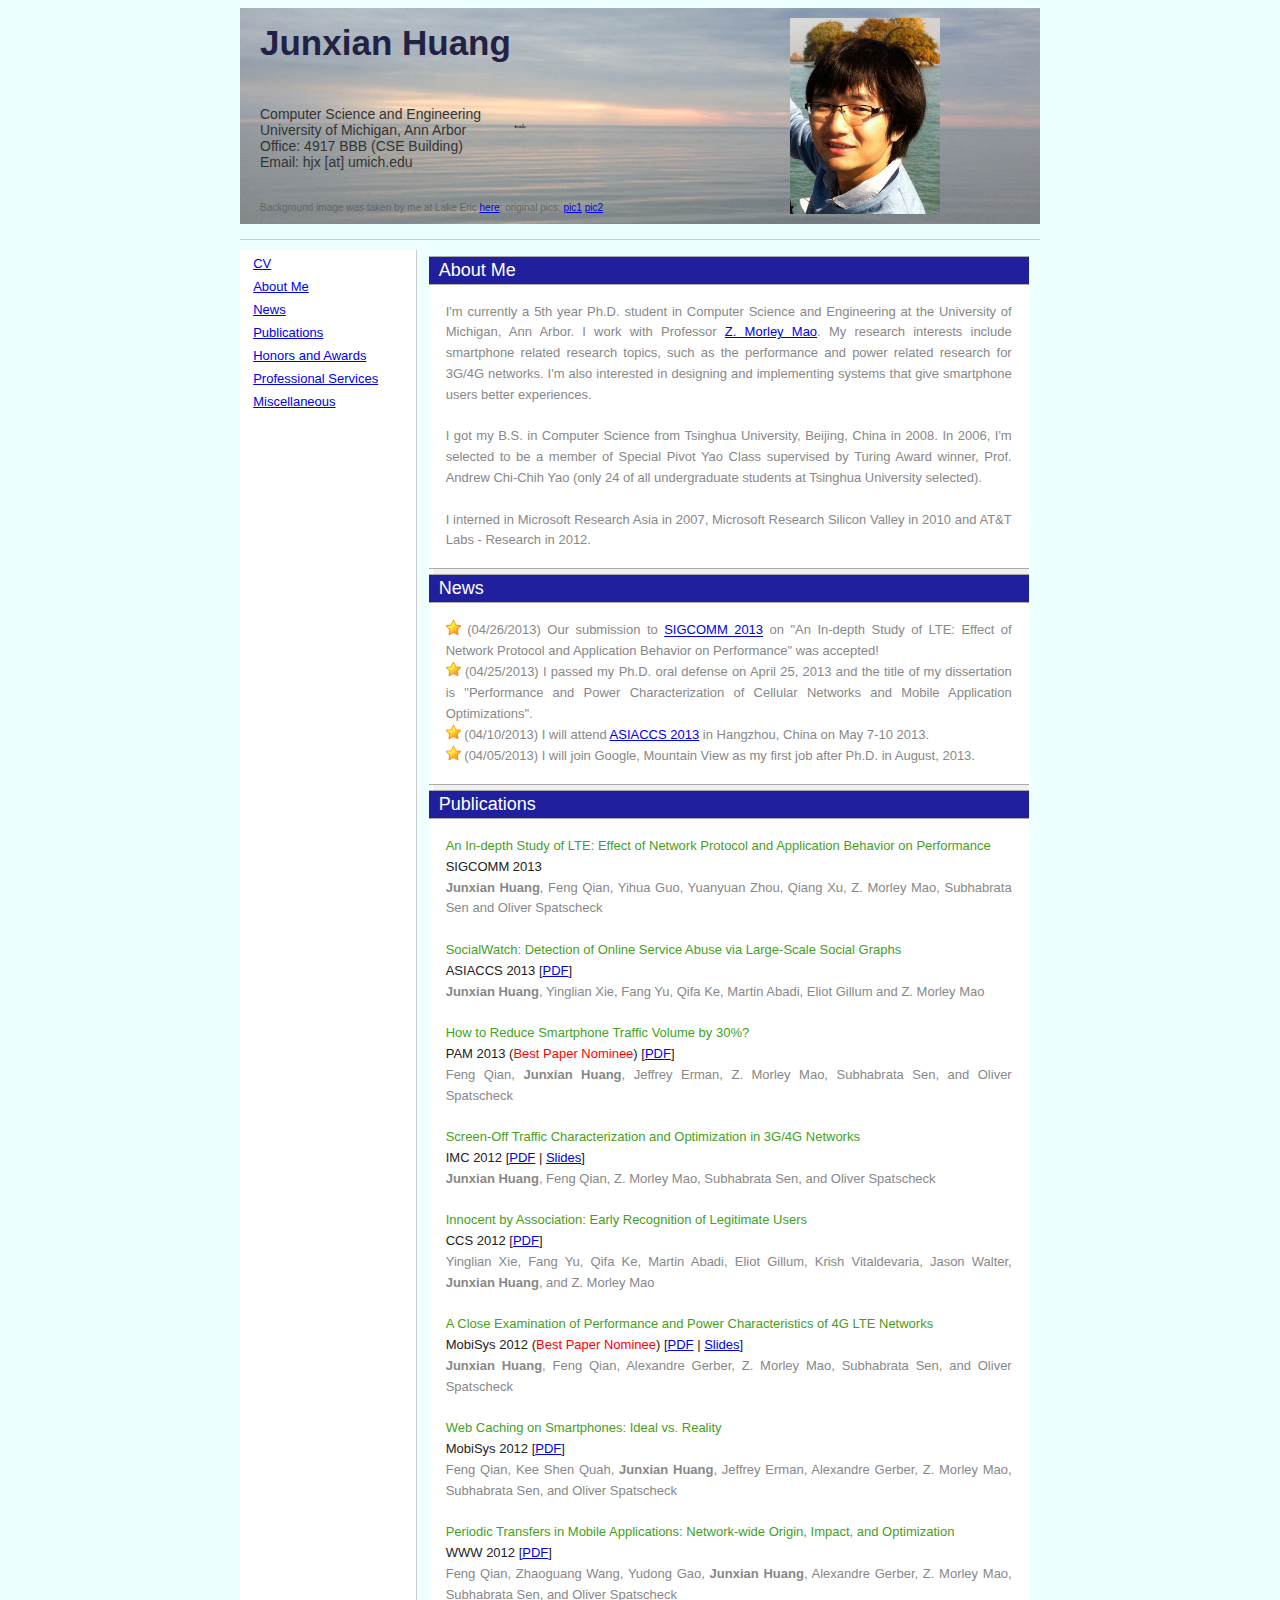
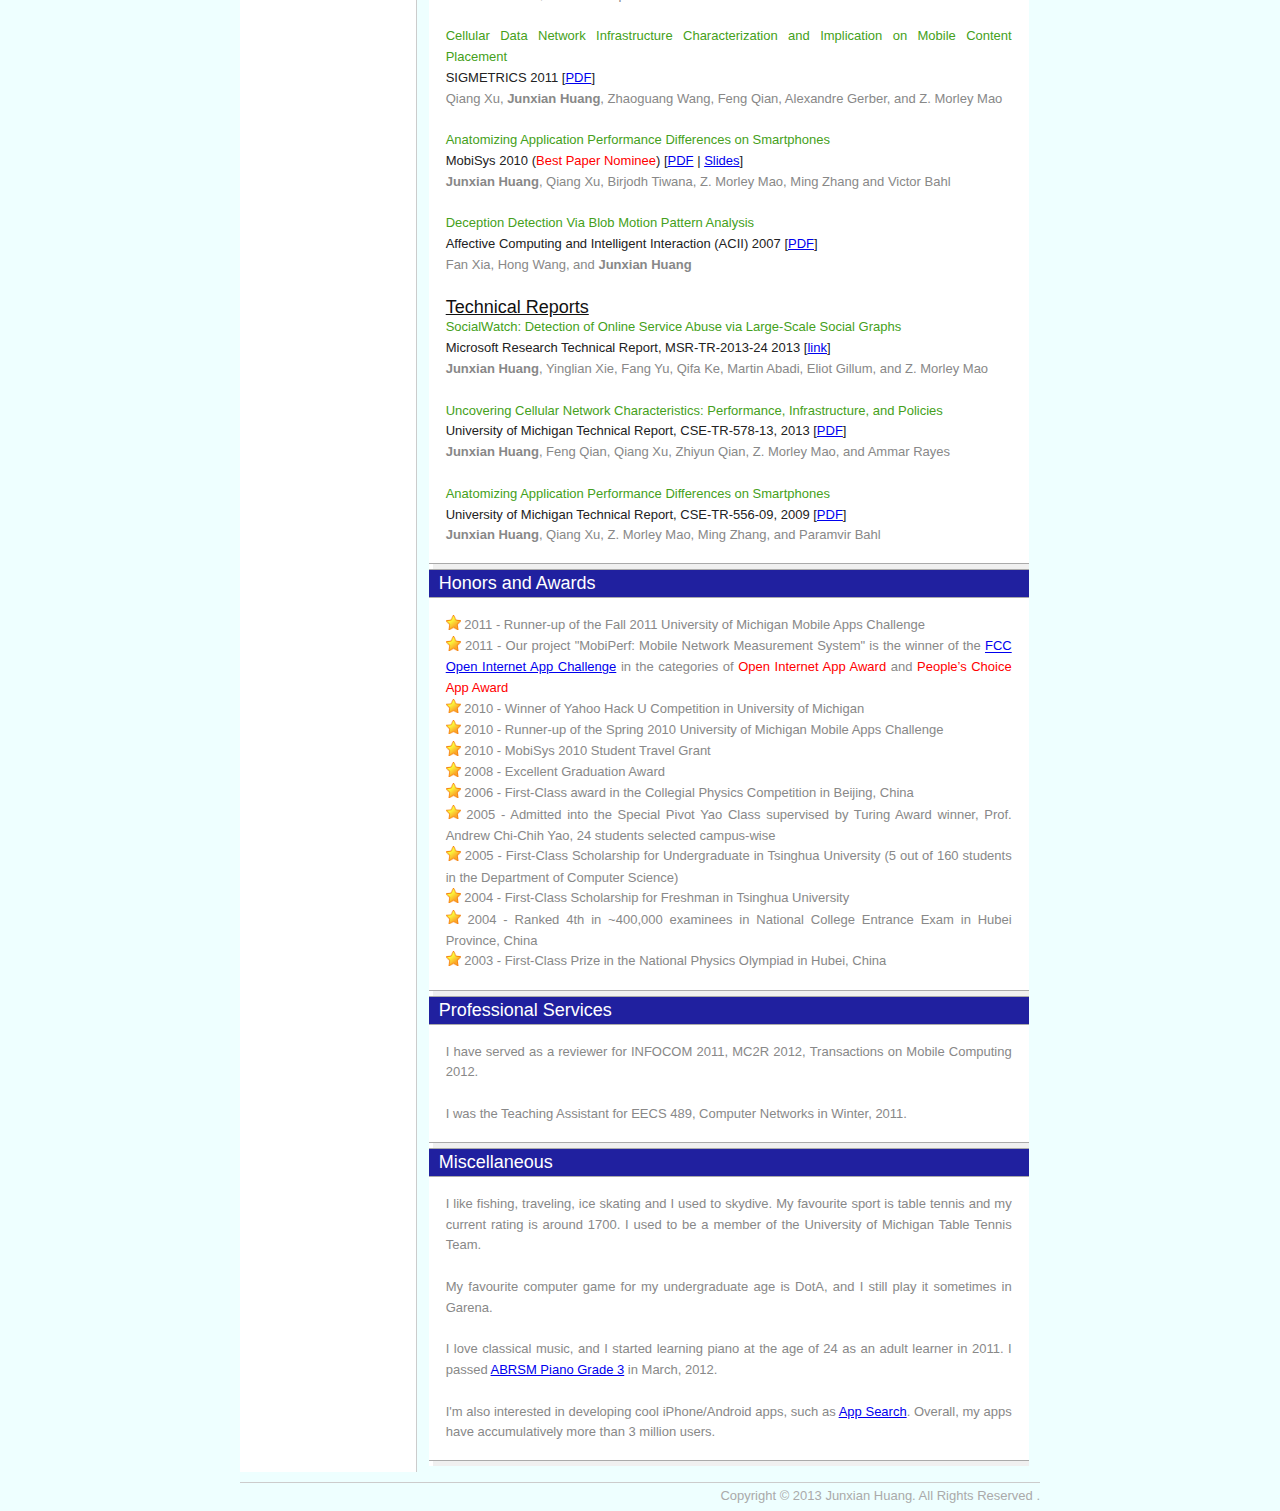
==== public_html/index.html @ d99fcb01 "Update tech report" ====
<!DOCTYPE HTML PUBLIC "-//W3C//DTD HTML 4.01 Transitional//EN">
<html lang="en">
    <head>
        <meta http-equiv="Content-Type" content="text/html; charset=UTF-8">
        <title>Junxian Huang's Homepage</title>
        <link rel="STYLESHEET" href="style.css" type="text/css">
    </head>
    <body bgcolor="EEFFFF">
        <div align="center">
            <table width="800" border="0" cellpadding="0" cellspacing="0">
                <tr>
                    <td colspan="3" width="780" height="200" background="images/lake_erie_banner.jpg" valign="top" style="padding:0 0 0 10">
                        <table width="700" border="0" cellpadding="10" cellspacing="0">
                            <tr>
                                <td width="800" colspan="2" class="logo">
                                    <b>Junxian Huang</b>
                                </td>
                                <td width="150" rowspan="2">
                                    <img width="150" src="images/head.jpg"/>
                                </td>
                            </tr>
                            <tr>
                                <td width="1500" colspan="2" class="slogan">
                                    Computer Science and Engineering<br>
                                    University of Michigan, Ann Arbor<br>
                                    Office: 4917 BBB (CSE Building)<br>
                                    Email: hjx [at] umich.edu
                                    <br><br><br>
                                    <div class="smallcomment">Background image was taken by me at Lake Eric <a href="https://maps.google.com/maps?q=41.830689,-83.334389&hl=en&sll=41.833247,-83.333702&sspn=0.163971,0.363579&t=h&z=11&iwloc=near">here</a>; original pics: <a href="images/lake_erie.jpg">pic1</a> <a href="images/fishing_detroit_river_freshwater_drum.jpg">pic2</a></div>
                                </td>
                            </tr>
                        </table>
                    </td>
                </tr>
                <tr>
                    <td colspan="3" height="15" bgcolor="EEFFFF"></td>
                </tr>
                <tr>
                    <td colspan="3" height="1" bgcolor="CCCCCC"></td>
                </tr>
                <tr>
                    <td colspan="3" height="10" bgcolor="EEFFFF"></td>
                </tr>
                <tr>
                    <td width="170" bgcolor="FFFFFF" valign="top">
                        <span style="font-size:6px"><br></span>
                        <div align="center">
                            <table width="150" border="0" cellpadding="0" cellspacing="0">
                                <tr>
                                    <td><a href="file/cv.pdf">CV</a></td>
                                </tr>
                                <tr>
                                    <td height="8" bgcolor="FFFFFF"></td>
                                </tr>
                                <tr>
                                    <td><a href="#aboutme">About Me</a></td>
                                </tr>
                                <tr>
                                    <td height="8" bgcolor="FFFFFF"></td>
                                </tr>
                                <tr>
                                    <td><a href="#news">News</a></td>
                                </tr>
                                <tr>
                                    <td height="8" bgcolor="FFFFFF"></td>
                                </tr>
                                <tr>
                                    <td><a href="#publications">Publications</a></td>
                                </tr>
                                <tr>
                                    <td height="8" bgcolor="FFFFFF"></td>
                                </tr>
                                <tr>
                                    <td><a href="#honor">Honors and Awards</a></td>
                                </tr>
                                <tr>
                                    <td height="8" bgcolor="FFFFFF"></td>
                                </tr>
                                <tr>
                                    <td><a href="#pro">Professional Services</a></td>
                                </tr>
                                <tr>
                                    <td height="8" bgcolor="FFFFFF"></td>
                                </tr>
                                <tr>
                                    <td><a href="#misc">Miscellaneous</a></td>
                                </tr>
                            </table>
                            <br><span style="font-size:6px"><br></span>

                            <span style="font-size:6px"><br></span>
                        </div>
                    </td>
                    <td width="1" bgcolor="CCCCCC"></td>
                    <td width="600" valign="top">
                        <span style="font-size:6px"><br></span>
                        <div align="center">

                            <!--Table item-->
                            <table width="600" border="0" cellpadding="0" cellspacing="0">
                                <tr>
                                    <td colspan="4" height="1" bgcolor="AAAAAA"><a name="aboutme"></a></td>
                                    <td width="5" height="1" bgcolor="FFFFFF"></td>
                                </tr>
                                <tr>
                                    <td width="1" bgcolor="AAAAAA"></td>
                                    <td rowspan="2" colspan="2" width="542" height="27" bgcolor="#597F20" class="itemtitle">&nbsp;&nbsp;About Me</td>
                                    <td width="1" bgcolor="AAAAAA"></td>
                                    <td width="5" height="4" bgcolor="FFFFFF"></td>
                                </tr>
                                <tr>
                                    <td width="1" bgcolor="AAAAAA"></td>
                                    <td width="1" bgcolor="AAAAAA"></td>
                                    <td width="5" bgcolor="F0F0F0" height="23"></td>
                                </tr>
                                <tr>
                                    <td width="1" bgcolor="AAAAAA"></td>
                                    <td colspan="2" height="1" bgcolor="AAAAAA"></td>
                                    <td width="1" bgcolor="AAAAAA"></td>
                                    <td width="5" bgcolor="F0F0F0"></td>
                                </tr>
                                <tr>
                                    <td width="1" bgcolor="AAAAAA"></td>
                                    <td colspan="2" bgcolor="FFFFFF">
                                        <table width="600" border="0" cellpadding="17" cellspacing="0">
                                            <tr>
                                                <td class="itemtext">
                                                    <div align="justify">I'm currently a 5th year Ph.D. student in Computer Science and Engineering at the University of Michigan, Ann Arbor.
                                                        I work with Professor <a href="http://web.eecs.umich.edu/~zmao/">Z. Morley Mao</a>.
                                                        My research interests include smartphone related research topics, such as the performance and power related research for 3G/4G networks.
                                                        I'm also interested in designing and implementing systems that give smartphone users better experiences. 
                                                        <br><br>
                                                        I got my B.S. in Computer Science from Tsinghua University, Beijing, China in 2008. 
                                                        In 2006, I'm selected to be a member of Special Pivot Yao Class supervised by Turing Award winner, 
                                                        Prof. Andrew Chi-Chih Yao (only 24 of all undergraduate students at Tsinghua University selected).
                                                        <br><br>
                                                        I interned in Microsoft Research Asia in 2007, Microsoft Research Silicon Valley in 2010 and AT&T Labs - Research in 2012.
                                                        </td>
                                                        </tr>
                                                        </table>
                                                        </td>
                                                        <td width="1" bgcolor="AAAAAA"></td>
                                                        <td width="5" bgcolor="F0F0F0"></td>
                                            </tr>
                                            <tr>
                                                <td width="1" bgcolor="AAAAAA"></td>
                                                <td colspan="2" height="1" bgcolor="AAAAAA"></td>
                                                <td width="1" bgcolor="AAAAAA"></td>
                                                <td width="5" bgcolor="F0F0F0"></td>
                                            </tr>
                                            <tr>
                                                <td width="1" height="5" bgcolor="FFFFFF"></td>
                                                <td width="4" height="5" bgcolor="FFFFFF"></td>
                                                <td width="538" height="5" bgcolor="F0F0F0"></td>
                                                <td width="1" height="5" bgcolor="F0F0F0"></td>
                                                <td width="5" height="5" bgcolor="F0F0F0"></td>
                                            </tr>
                                        </table>

                                        <!--Table item-->
                                        <table width="600" border="0" cellpadding="0" cellspacing="0">
                                            <tr>
                                                <td colspan="4" height="1" bgcolor="AAAAAA"><a name="news"></a></td>
                                                <td width="5" height="1" bgcolor="FFFFFF"></td>
                                            </tr>
                                            <tr>
                                                <td width="1" bgcolor="AAAAAA"></td>
                                                <td rowspan="2" colspan="2" width="542" height="27" bgcolor="#597F20" class="itemtitle">&nbsp;&nbsp;News</td>
                                                <td width="1" bgcolor="AAAAAA"></td>
                                                <td width="5" height="4" bgcolor="FFFFFF"></td>
                                            </tr>
                                            <tr>
                                                <td width="1" bgcolor="AAAAAA"></td>
                                                <td width="1" bgcolor="AAAAAA"></td>
                                                <td width="5" bgcolor="F0F0F0" height="23"></td>
                                            </tr>
                                            <tr>
                                                <td width="1" bgcolor="AAAAAA"></td>
                                                <td colspan="2" height="1" bgcolor="AAAAAA"></td>
                                                <td width="1" bgcolor="AAAAAA"></td>
                                                <td width="5" bgcolor="F0F0F0"></td>
                                            </tr>
                                            <tr>
                                                <td width="1" bgcolor="AAAAAA"></td>
                                                <td colspan="2" bgcolor="FFFFFF">
                                                    <table width="600" border="0" cellpadding="17" cellspacing="0">
                                                        <tr>
                                                            <td class="itemtext">
                                                                <div align="justify">
                                                                    <img width ="15"src="images/star.png"/> (04/26/2013) Our submission to <a href="http://conferences.sigcomm.org/sigcomm/2013/">SIGCOMM 2013</a> on "An In-depth Study of LTE: Effect of Network Protocol and Application Behavior on Performance" was accepted! 
                                                                    <br>
                                                                    <img width ="15"src="images/star.png"/> (04/25/2013) I passed my Ph.D. oral defense on April 25, 2013 and the title of my dissertation is "Performance and Power Characterization of Cellular Networks and Mobile Application Optimizations".
                                                                    <br>
                                                                    <img width ="15"src="images/star.png"/> (04/10/2013) I will attend <a href="http://hise.hznu.edu.cn/asiaccs/">ASIACCS 2013</a> in Hangzhou, China on May 7-10 2013.
                                                                    <br>
                                                                    <img width ="15"src="images/star.png"/> (04/05/2013) I will join Google, Mountain View as my first job after Ph.D. in August, 2013.
                                                                </div>
                                                            </td>
                                                        </tr>
                                                    </table>
                                                </td>
                                                <td width="1" bgcolor="AAAAAA"></td>
                                                <td width="5" bgcolor="F0F0F0"></td>
                                            </tr>
                                            <tr>
                                                <td width="1" bgcolor="AAAAAA"></td>
                                                <td colspan="2" height="1" bgcolor="AAAAAA"></td>
                                                <td width="1" bgcolor="AAAAAA"></td>
                                                <td width="5" bgcolor="F0F0F0"></td>
                                            </tr>
                                            <tr>
                                                <td width="1" height="5" bgcolor="FFFFFF"></td>
                                                <td width="4" height="5" bgcolor="FFFFFF"></td>
                                                <td width="538" height="5" bgcolor="F0F0F0"></td>
                                                <td width="1" height="5" bgcolor="F0F0F0"></td>
                                                <td width="5" height="5" bgcolor="F0F0F0"></td>
                                            </tr>
                                        </table>

                                        <!--Table item-->
                                        <table width="600" border="0" cellpadding="0" cellspacing="0">
                                            <tr>
                                                <td colspan="4" height="1" bgcolor="AAAAAA"><a name="publications"></a></td>
                                                <td width="5" height="1" bgcolor="FFFFFF"></td>
                                            </tr>
                                            <tr>
                                                <td width="1" bgcolor="AAAAAA"></td>
                                                <td rowspan="2" colspan="2" width="542" height="27" class="itemtitle">&nbsp;&nbsp;Publications</td>
                                                <td width="1" bgcolor="AAAAAA"></td>
                                                <td width="5" height="4" bgcolor="FFFFFF"></td>
                                            </tr>
                                            <tr>
                                                <td width="1" bgcolor="AAAAAA"></td>
                                                <td width="1" bgcolor="AAAAAA"></td>
                                                <td width="5" bgcolor="F0F0F0" height="23"></td>
                                            </tr>
                                            <tr>
                                                <td width="1" bgcolor="AAAAAA"></td>
                                                <td colspan="2" height="1" bgcolor="AAAAAA"></td>
                                                <td width="1" bgcolor="AAAAAA"></td>
                                                <td width="5" bgcolor="F0F0F0"></td>
                                            </tr>
                                            <tr>
                                                <td width="1" bgcolor="AAAAAA"></td>
                                                <td colspan="2" bgcolor="FFFFFF">
                                                    <table width="600" border="0" cellpadding="17" cellspacing="0">
                                                        <tr>
                                                            <td class="itemtext">
                                                                <div align="justify">
                                                                    <div class="papertitle">An In-depth Study of LTE: Effect of Network Protocol and Application Behavior on Performance</div>
                                                                    <div class="conference">SIGCOMM 2013</div>
                                                                    <b>Junxian Huang</b>, Feng Qian, Yihua Guo, Yuanyuan Zhou, Qiang Xu, Z. Morley Mao, Subhabrata Sen and Oliver Spatscheck
                                                                    <br><br>

                                                                    <div class="papertitle">SocialWatch: Detection of Online Service Abuse via Large-Scale Social Graphs</div>
                                                                    <div class="conference">ASIACCS 2013 [<a href=file/asiaccs13.pdf>PDF</a>]</div>
                                                                    <b>Junxian Huang</b>, Yinglian Xie, Fang Yu, Qifa Ke, Martin Abadi, Eliot Gillum and Z. Morley Mao
                                                                    <br><br>

                                                                    <div class="papertitle">How to Reduce Smartphone Trafﬁc Volume by 30%?</div>
                                                                    <div class="conference">PAM 2013 (<font color=red>Best Paper Nominee</font>) [<a href=file/pam13.pdf>PDF</a>]</div>
                                                                    Feng Qian, <b>Junxian Huang</b>, Jeffrey Erman, Z. Morley Mao, Subhabrata Sen, and Oliver Spatscheck
                                                                    <br><br>

                                                                    <div class="papertitle">Screen-Off Traffic Characterization and Optimization in 3G/4G Networks</div>
                                                                    <div class="conference">IMC 2012 [<a href=file/imc12.pdf>PDF</a> | <a href=file/imc12_presentation.pdf>Slides</a>]</div>
                                                                    <b>Junxian Huang</b>, Feng Qian, Z. Morley Mao, Subhabrata Sen, and Oliver Spatscheck
                                                                    <br><br>

                                                                    <div class="papertitle">Innocent by Association: Early Recognition of Legitimate Users</div>
                                                                    <div class="conference">CCS 2012 [<a href=file/ccs12.pdf>PDF</a>]</div>
                                                                    Yinglian Xie, Fang Yu, Qifa Ke, Martin Abadi, Eliot Gillum, Krish Vitaldevaria, Jason Walter, <b>Junxian Huang</b>, and Z. Morley Mao
                                                                    <br><br>

                                                                    <div class="papertitle">A Close Examination of Performance and Power Characteristics of 4G LTE Networks</div>
                                                                    <div class="conference">MobiSys 2012 (<font color=red>Best Paper Nominee</font>) [<a href=file/mobisys12.pdf>PDF</a> | <a href=file/mobisys12_presentation.pdf>Slides</a>]</div>
                                                                    <b>Junxian Huang</b>, Feng Qian, Alexandre Gerber, Z. Morley Mao, Subhabrata Sen, and Oliver Spatscheck
                                                                    <br><br>

                                                                    <div class="papertitle">Web Caching on Smartphones: Ideal vs. Reality</div>
                                                                    <div class="conference">MobiSys 2012 [<a href=file/mobisys12_caching.pdf>PDF</a>]</div>
                                                                    Feng Qian, Kee Shen Quah, <b>Junxian Huang</b>, Jeffrey Erman, Alexandre Gerber, Z. Morley Mao, Subhabrata Sen, and Oliver Spatscheck
                                                                    <br><br>

                                                                    <div class="papertitle">Periodic Transfers in Mobile Applications: Network-wide Origin, Impact, and Optimization</div>
                                                                    <div class="conference">WWW 2012 [<a href=file/www12.pdf>PDF</a>]</div>
                                                                    Feng Qian, Zhaoguang Wang, Yudong Gao, <b>Junxian Huang</b>, Alexandre Gerber, Z. Morley Mao, Subhabrata Sen, and Oliver Spatscheck
                                                                    <br><br>

                                                                    <div class="papertitle">Cellular Data Network Infrastructure Characterization and Implication on Mobile Content Placement</div>
                                                                    <div class="conference">SIGMETRICS 2011 [<a href=file/sigmetrics2011.pdf>PDF</a>]</div>
                                                                    Qiang Xu, <b>Junxian Huang</b>, Zhaoguang Wang, Feng Qian, Alexandre Gerber, and Z. Morley Mao
                                                                    <br><br>

                                                                    <div class="papertitle">Anatomizing Application Performance Differences on Smartphones</div>
                                                                    <div class="conference">MobiSys 2010 (<font color=red>Best Paper Nominee</font>) [<a href=file/mobisys10.pdf>PDF</a> | <a href=file/mobisys10.pptx>Slides</a>]</div>
                                                                    <b>Junxian Huang</b>, Qiang Xu, Birjodh Tiwana, Z. Morley Mao, Ming Zhang and Victor Bahl
                                                                    <br><br>

                                                                    <div class="papertitle">Deception Detection Via Blob Motion Pattern Analysis</div>
                                                                    <div class="conference">Affective Computing and Intelligent Interaction (ACII) 2007 [<a href=file/acii07.pdf>PDF</a>]</div>
                                                                    Fan Xia, Hong Wang, and <b>Junxian Huang</b>
                                                                    <br><br>
                                                                    
                                                                    <div style="color: 111111;font-size:18px;text-decoration: underline">Technical Reports</div>
                                                                    
                                                                    <div class="papertitle">SocialWatch: Detection of Online Service Abuse via Large-Scale Social Graphs</div>
                                                                    <div class="conference">Microsoft Research Technical Report, MSR-TR-2013-24 2013 [<a href="http://research.microsoft.com/apps/pubs/default.aspx?id=184249">link</a>]</div>
                                                                    <b>Junxian Huang</b>, Yinglian Xie, Fang Yu, Qifa Ke, Martin Abadi, Eliot Gillum, and Z. Morley Mao
                                                                    <br><br>
                                                                    
                                                                    <div class="papertitle">Uncovering Cellular Network Characteristics: Performance, Infrastructure, and Policies</div>
                                                                    <div class="conference">University of Michigan Technical Report, CSE-TR-578-13, 2013 [<a href=file/CSE-TR-578-13.pdf>PDF</a>]</div>
                                                                    <b>Junxian Huang</b>, Feng Qian, Qiang Xu, Zhiyun Qian, Z. Morley Mao, and Ammar Rayes
                                                                    <br><br>
                                                                    
                                                                    <div class="papertitle">Anatomizing Application Performance Differences on Smartphones</div>
                                                                    <div class="conference">University of Michigan Technical Report, CSE-TR-556-09, 2009 [<a href=file/CSE-TR-556-09.pdf>PDF</a>]</div>
                                                                    <b>Junxian Huang</b>, Qiang Xu, Z. Morley Mao, Ming Zhang, and Paramvir Bahl
                                                                </div>
                                                            </td>
                                                        </tr>
                                                    </table>
                                                </td>
                                                <td width="1" bgcolor="AAAAAA"></td>
                                                <td width="5" bgcolor="F0F0F0"></td>
                                            </tr>
                                            <tr>
                                                <td width="1" bgcolor="AAAAAA"></td>
                                                <td colspan="2" height="1" bgcolor="AAAAAA"></td>
                                                <td width="1" bgcolor="AAAAAA"></td>
                                                <td width="5" bgcolor="F0F0F0"></td>
                                            </tr>
                                            <tr>
                                                <td width="1" height="5" bgcolor="FFFFFF"></td>
                                                <td width="4" height="5" bgcolor="FFFFFF"></td>
                                                <td width="538" height="5" bgcolor="F0F0F0"></td>
                                                <td width="1" height="5" bgcolor="F0F0F0"></td>
                                                <td width="5" height="5" bgcolor="F0F0F0"></td>
                                            </tr>
                                        </table>


                                        <!--Table item-->
                                        <table width="600" border="0" cellpadding="0" cellspacing="0">
                                            <tr>
                                                <td colspan="4" height="1" bgcolor="AAAAAA"><a name="honor"></a></td>
                                                <td width="5" height="1" bgcolor="FFFFFF"></td>
                                            </tr>
                                            <tr>
                                                <td width="1" bgcolor="AAAAAA"></td>
                                                <td rowspan="2" colspan="2" width="542" height="27" bgcolor="#597F20" class="itemtitle">&nbsp;&nbsp;Honors and Awards</td>
                                                <td width="1" bgcolor="AAAAAA"></td>
                                                <td width="5" height="4" bgcolor="FFFFFF"></td>
                                            </tr>
                                            <tr>
                                                <td width="1" bgcolor="AAAAAA"></td>
                                                <td width="1" bgcolor="AAAAAA"></td>
                                                <td width="5" bgcolor="F0F0F0" height="23"></td>
                                            </tr>
                                            <tr>
                                                <td width="1" bgcolor="AAAAAA"></td>
                                                <td colspan="2" height="1" bgcolor="AAAAAA"></td>
                                                <td width="1" bgcolor="AAAAAA"></td>
                                                <td width="5" bgcolor="F0F0F0"></td>
                                            </tr>
                                            <tr>
                                                <td width="1" bgcolor="AAAAAA"></td>
                                                <td colspan="2" bgcolor="FFFFFF">
                                                    <table width="600" border="0" cellpadding="17" cellspacing="0">
                                                        <tr>
                                                            <td class="itemtext">
                                                                <div align="justify">
                                                                    <img width ="15"src="images/star.png"/> 2011 - Runner-up of the Fall 2011 University of Michigan Mobile Apps Challenge
                                                                    <br>
                                                                    <img width ="15"src="images/star.png"/> 2011 - Our project "MobiPerf: Mobile Network Measurement System" is the winner of the <a href="http://openinternetapps.challenge.gov/">FCC Open Internet App Challenge</a>
                                                                    in the categories of <font color="red">Open Internet App Award</font> and <font color="red">People’s Choice App Award</font>
                                                                    <br>
                                                                    <img width ="15"src="images/star.png"/> 2010 - Winner of Yahoo Hack U Competition in University of Michigan
                                                                    <br>
                                                                    <img width ="15"src="images/star.png"/> 2010 - Runner-up of the Spring 2010 University of Michigan Mobile Apps Challenge
                                                                    <br>
                                                                    <img width ="15"src="images/star.png"/> 2010 - MobiSys 2010 Student Travel Grant
                                                                    <br>
                                                                    <img width ="15"src="images/star.png"/> 2008 - Excellent Graduation Award
                                                                    <br>
                                                                    <img width ="15"src="images/star.png"/> 2006 - First-Class award in the Collegial Physics Competition in Beijing, China
                                                                    <br>
                                                                    <img width ="15"src="images/star.png"/> 2005 - Admitted into the Special Pivot Yao Class supervised by Turing Award winner, Prof. Andrew Chi-Chih Yao, 24 students selected campus-wise
                                                                    <br>
                                                                    <img width ="15"src="images/star.png"/> 2005 - First-Class Scholarship for Undergraduate in Tsinghua University (5 out of 160 students in the Department of Computer Science)
                                                                    <br>
                                                                    <img width ="15"src="images/star.png"/> 2004 - First-Class Scholarship for Freshman in Tsinghua University
                                                                    <br>
                                                                    <img width ="15"src="images/star.png"/> 2004 - Ranked 4th in ~400,000 examinees in National College Entrance Exam in Hubei Province, China
                                                                    <br>
                                                                    <img width ="15"src="images/star.png"/> 2003 - First-Class Prize in the National Physics Olympiad in Hubei, China
                                                                </div>
                                                            </td>
                                                        </tr>
                                                    </table>
                                                </td>
                                                <td width="1" bgcolor="AAAAAA"></td>
                                                <td width="5" bgcolor="F0F0F0"></td>
                                            </tr>
                                            <tr>
                                                <td width="1" bgcolor="AAAAAA"></td>
                                                <td colspan="2" height="1" bgcolor="AAAAAA"></td>
                                                <td width="1" bgcolor="AAAAAA"></td>
                                                <td width="5" bgcolor="F0F0F0"></td>
                                            </tr>
                                            <tr>
                                                <td width="1" height="5" bgcolor="FFFFFF"></td>
                                                <td width="4" height="5" bgcolor="FFFFFF"></td>
                                                <td width="538" height="5" bgcolor="F0F0F0"></td>
                                                <td width="1" height="5" bgcolor="F0F0F0"></td>
                                                <td width="5" height="5" bgcolor="F0F0F0"></td>
                                            </tr>
                                        </table>


                                        <!--Table item-->
                                        <table width="600" border="0" cellpadding="0" cellspacing="0">
                                            <tr>
                                                <td colspan="4" height="1" bgcolor="AAAAAA"><a name="pro"></a></td>
                                                <td width="5" height="1" bgcolor="FFFFFF"></td>
                                            </tr>
                                            <tr>
                                                <td width="1" bgcolor="AAAAAA"></td>
                                                <td rowspan="2" colspan="2" width="542" height="27" bgcolor="#597F20" class="itemtitle">&nbsp;&nbsp;Professional Services</td>
                                                <td width="1" bgcolor="AAAAAA"></td>
                                                <td width="5" height="4" bgcolor="FFFFFF"></td>
                                            </tr>
                                            <tr>
                                                <td width="1" bgcolor="AAAAAA"></td>
                                                <td width="1" bgcolor="AAAAAA"></td>
                                                <td width="5" bgcolor="F0F0F0" height="23"></td>
                                            </tr>
                                            <tr>
                                                <td width="1" bgcolor="AAAAAA"></td>
                                                <td colspan="2" height="1" bgcolor="AAAAAA"></td>
                                                <td width="1" bgcolor="AAAAAA"></td>
                                                <td width="5" bgcolor="F0F0F0"></td>
                                            </tr>
                                            <tr>
                                                <td width="1" bgcolor="AAAAAA"></td>
                                                <td colspan="2" bgcolor="FFFFFF">
                                                    <table width="600" border="0" cellpadding="17" cellspacing="0">
                                                        <tr>
                                                            <td class="itemtext">
                                                                <div align="justify">
                                                                    I have served as a reviewer for INFOCOM 2011, MC2R 2012, Transactions on Mobile Computing 2012.
                                                                    <br><br>
                                                                    I was the Teaching Assistant for EECS 489, Computer Networks in Winter, 2011.

                                                                </div>
                                                            </td>
                                                        </tr>
                                                    </table>
                                                </td>
                                                <td width="1" bgcolor="AAAAAA"></td>
                                                <td width="5" bgcolor="F0F0F0"></td>
                                            </tr>
                                            <tr>
                                                <td width="1" bgcolor="AAAAAA"></td>
                                                <td colspan="2" height="1" bgcolor="AAAAAA"></td>
                                                <td width="1" bgcolor="AAAAAA"></td>
                                                <td width="5" bgcolor="F0F0F0"></td>
                                            </tr>
                                            <tr>
                                                <td width="1" height="5" bgcolor="FFFFFF"></td>
                                                <td width="4" height="5" bgcolor="FFFFFF"></td>
                                                <td width="538" height="5" bgcolor="F0F0F0"></td>
                                                <td width="1" height="5" bgcolor="F0F0F0"></td>
                                                <td width="5" height="5" bgcolor="F0F0F0"></td>
                                            </tr>
                                        </table>

                                        <!--Table item-->
                                        <table width="600" border="0" cellpadding="0" cellspacing="0">
                                            <tr>
                                                <td colspan="4" height="1" bgcolor="AAAAAA"><a name="misc"></a></td>
                                                <td width="5" height="1" bgcolor="FFFFFF"></td>
                                            </tr>
                                            <tr>
                                                <td width="1" bgcolor="AAAAAA"></td>
                                                <td rowspan="2" colspan="2" width="542" height="27" bgcolor="#597F20" class="itemtitle">&nbsp;&nbsp;Miscellaneous</td>
                                                <td width="1" bgcolor="AAAAAA"></td>
                                                <td width="5" height="4" bgcolor="FFFFFF"></td>
                                            </tr>
                                            <tr>
                                                <td width="1" bgcolor="AAAAAA"></td>
                                                <td width="1" bgcolor="AAAAAA"></td>
                                                <td width="5" bgcolor="F0F0F0" height="23"></td>
                                            </tr>
                                            <tr>
                                                <td width="1" bgcolor="AAAAAA"></td>
                                                <td colspan="2" height="1" bgcolor="AAAAAA"></td>
                                                <td width="1" bgcolor="AAAAAA"></td>
                                                <td width="5" bgcolor="F0F0F0"></td>
                                            </tr>
                                            <tr>
                                                <td width="1" bgcolor="AAAAAA"></td>
                                                <td colspan="2" bgcolor="FFFFFF">
                                                    <table width="600" border="0" cellpadding="17" cellspacing="0">
                                                        <tr>
                                                            <td class="itemtext">
                                                                <div align="justify">
                                                                    I like fishing, traveling, ice skating and I used to skydive.
                                                                    My favourite sport is table tennis and my current rating is around 1700. I used to be a member of the University of Michigan Table Tennis Team. 
                                                                    <br><br>
                                                                    My favourite computer game for my undergraduate age is DotA, and I still play it sometimes in Garena.
                                                                    <br><br>
                                                                    I love classical music, and I started learning piano at the age of 24 as an adult learner in 2011. I passed <a href="http://ca.abrsm.org/en/our-exams/piano/grade-3/">ABRSM Piano Grade 3</a> in March, 2012.
                                                                    <br><br>
                                                                    I'm also interested in developing cool iPhone/Android apps, such as <a href="http://app2search.com/">App Search</a>. Overall, my apps have accumulatively more than 3 million users.</div>
                                                                </div>
                                                            </td>
                                                        </tr>
                                                    </table>
                                                </td>
                                                <td width="1" bgcolor="AAAAAA"></td>
                                                <td width="5" bgcolor="F0F0F0"></td>
                                            </tr>
                                            <tr>
                                                <td width="1" bgcolor="AAAAAA"></td>
                                                <td colspan="2" height="1" bgcolor="AAAAAA"></td>
                                                <td width="1" bgcolor="AAAAAA"></td>
                                                <td width="5" bgcolor="F0F0F0"></td>
                                            </tr>
                                            <tr>
                                                <td width="1" height="5" bgcolor="FFFFFF"></td>
                                                <td width="4" height="5" bgcolor="FFFFFF"></td>
                                                <td width="538" height="5" bgcolor="F0F0F0"></td>
                                                <td width="1" height="5" bgcolor="F0F0F0"></td>
                                                <td width="5" height="5" bgcolor="F0F0F0"></td>
                                            </tr>
                                        </table>


                                        <span style="font-size:6px"><br></span>
                                        </div>
                                    </td>
                                </tr>
                                <tr>
                                    <td colspan="3" height="10" bgcolor="EEFFFF"></td>
                                </tr>
                                <tr>
                                    <td colspan="3" height="1" bgcolor="CCCCCC"></td>
                                </tr>
                                <tr>
                                    <td colspan="3" height="5" bgcolor="EEFFFF"></td>
                                </tr>
                                <tr>
                                    <td colspan="3" bgcolor="EEFFFF" align="right">
                                        Copyright © 2013 Junxian Huang. All Rights Reserved .
                                    </td>
                                </tr>
                            </table>
                        </div>
                        <script type="text/javascript">
                            var _gaq = _gaq || [];
                            _gaq.push(['_setAccount', 'UA-3023412-4']);
                            _gaq.push(['_trackPageview']);

                            (function() {
                                var ga = document.createElement('script'); ga.type = 'text/javascript'; ga.async = true;
                                ga.src = ('https:' == document.location.protocol ? 'https://ssl' : 'http://www') + '.google-analytics.com/ga.js';
                                var s = document.getElementsByTagName('script')[0]; s.parentNode.insertBefore(ga, s);
                            })();
                        </script>
    </body>
</html>
---- public_html/style.css ----
body {font-family:Arial, sans-serif;font-size:13px;cursor:default;color:AAAAAA}
td {
    font-family:Arial, sans-serif;
    font-size:13px;
    cursor:default;
    color:AAAAAA
    /*border-radius: 5px;*/
}​
a {color:3A88C2;text-decoration:none;font-size:13px}
a:hover {color:3A88C2;text-decoration:underline;font-size:14px}
input {border-width:1;
       font-family:Arial, sans-serif;font-size:13px;padding:2px;height:21px;
       border-color:CCCCCC;border-style:solid;
       background-color:F9F9F9;color:999999
}
.logo{
font-size:35px;color:222244;font-family:Arial, sans-serif;
}
.slogan{
font-size:14px;color:333333;padding:18 0 0 10;font-family:Arial, sans-serif;text-align: left;
}
.itemtitle{
    font-size:18px;color:#ffffff;font-family:Arial, sans-serif;
    background-color: 20209F;
}
.smallcomment{
    color:666666;
    font-size: 10px;
}
.smallcomment .a:hover{color:3A88C2;text-decoration:underline;font-size:11px}

.itemtext{
    color:888888;
    line-height:1.6em;
    font-family: Arial, sans-serif;
}
.papertitle{
    color:459F20;
    font-size: 13px;
}
.conference{
    color:222222;
    font-size: 13px;
}
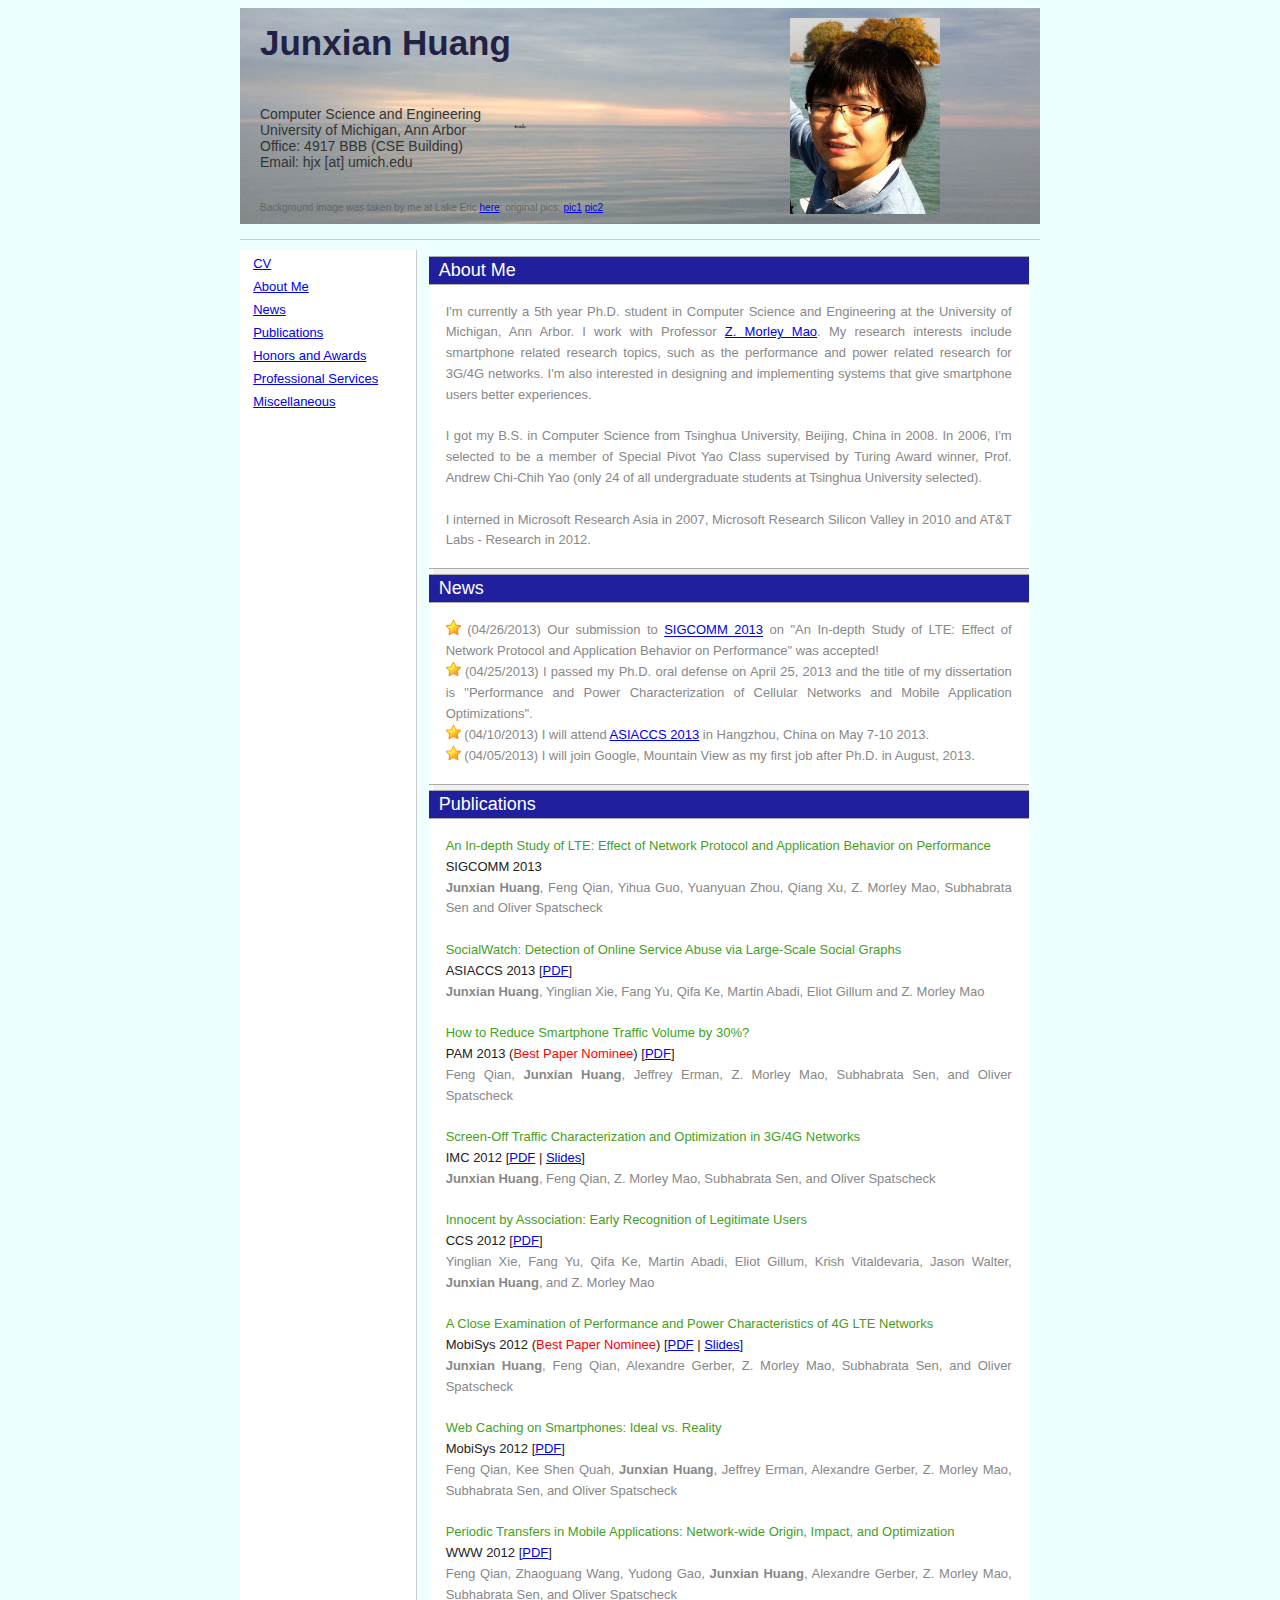
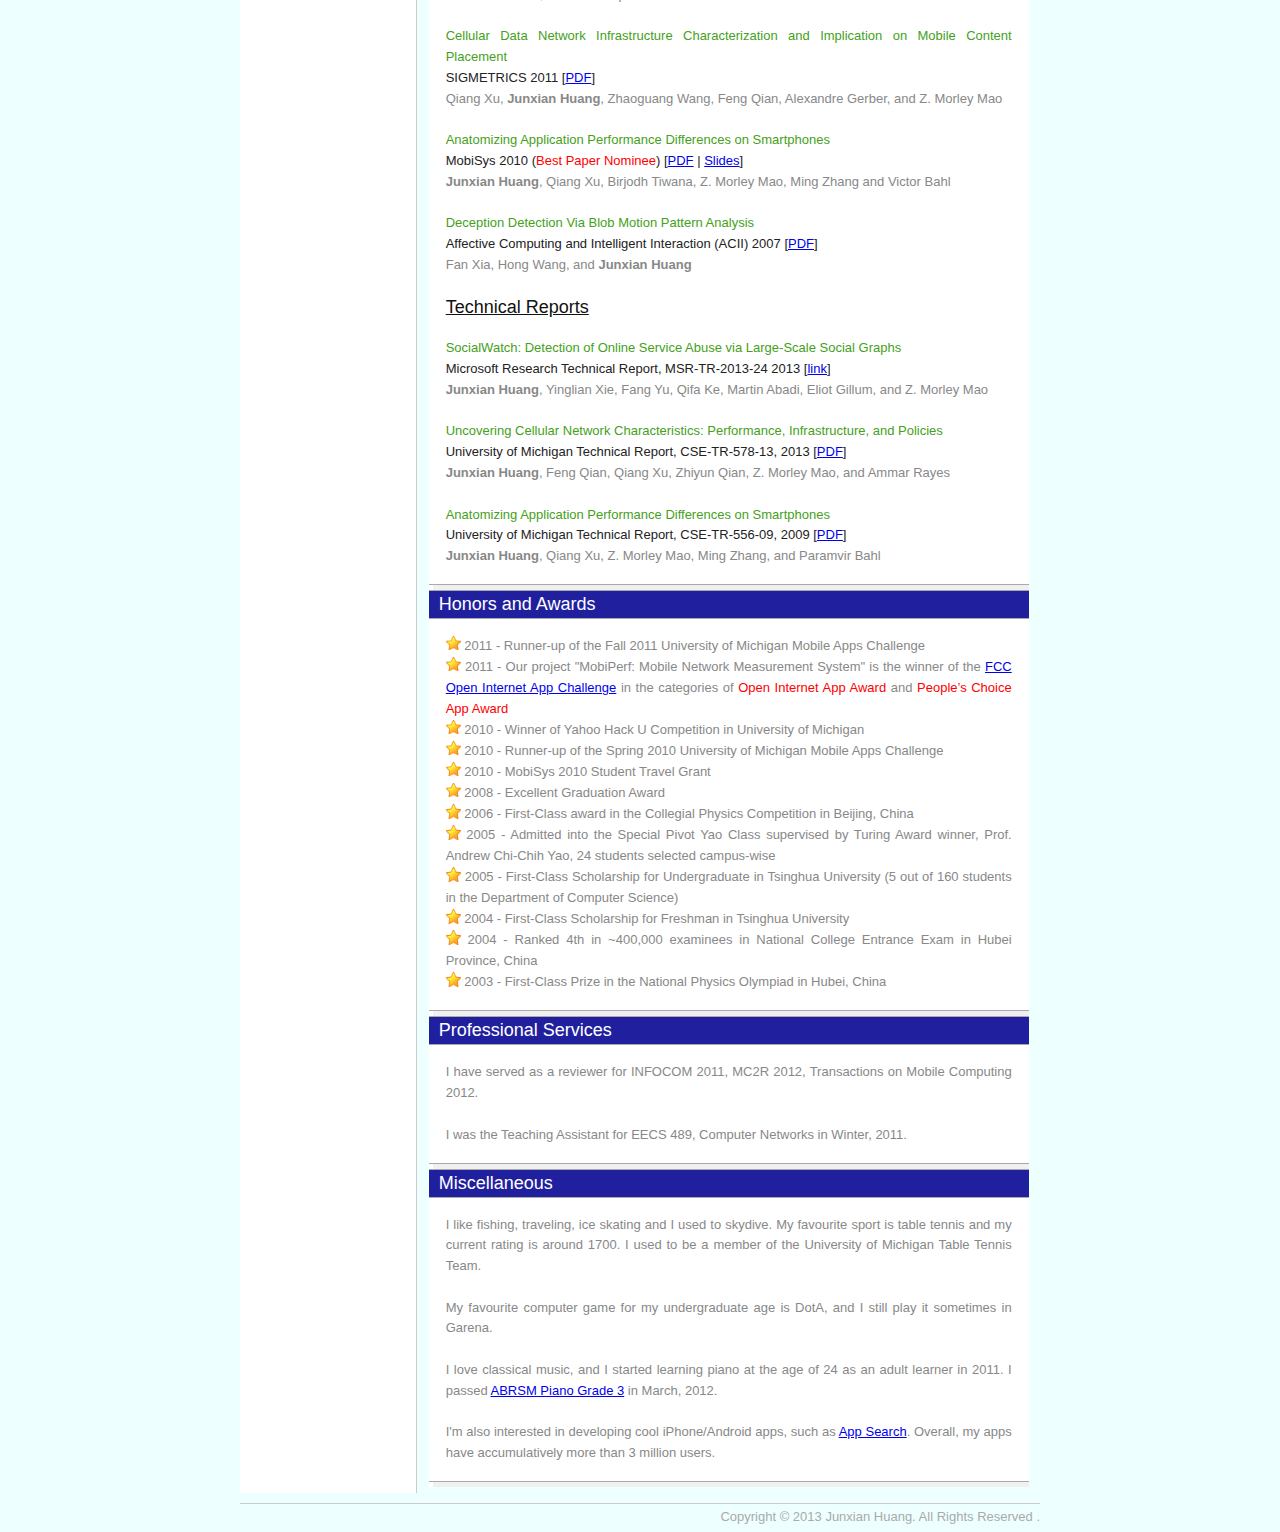
==== commit 67c2b22e: "udpate" ====
--- a/public_html/index.html
+++ b/public_html/index.html
@@ -303,6 +303,7 @@
                                                                     <br><br>
                                                                     
                                                                     <div style="color: 111111;font-size:18px;text-decoration: underline">Technical Reports</div>
+                                                                    <br>
                                                                     
                                                                     <div class="papertitle">SocialWatch: Detection of Online Service Abuse via Large-Scale Social Graphs</div>
                                                                     <div class="conference">Microsoft Research Technical Report, MSR-TR-2013-24 2013 [<a href="http://research.microsoft.com/apps/pubs/default.aspx?id=184249">link</a>]</div>
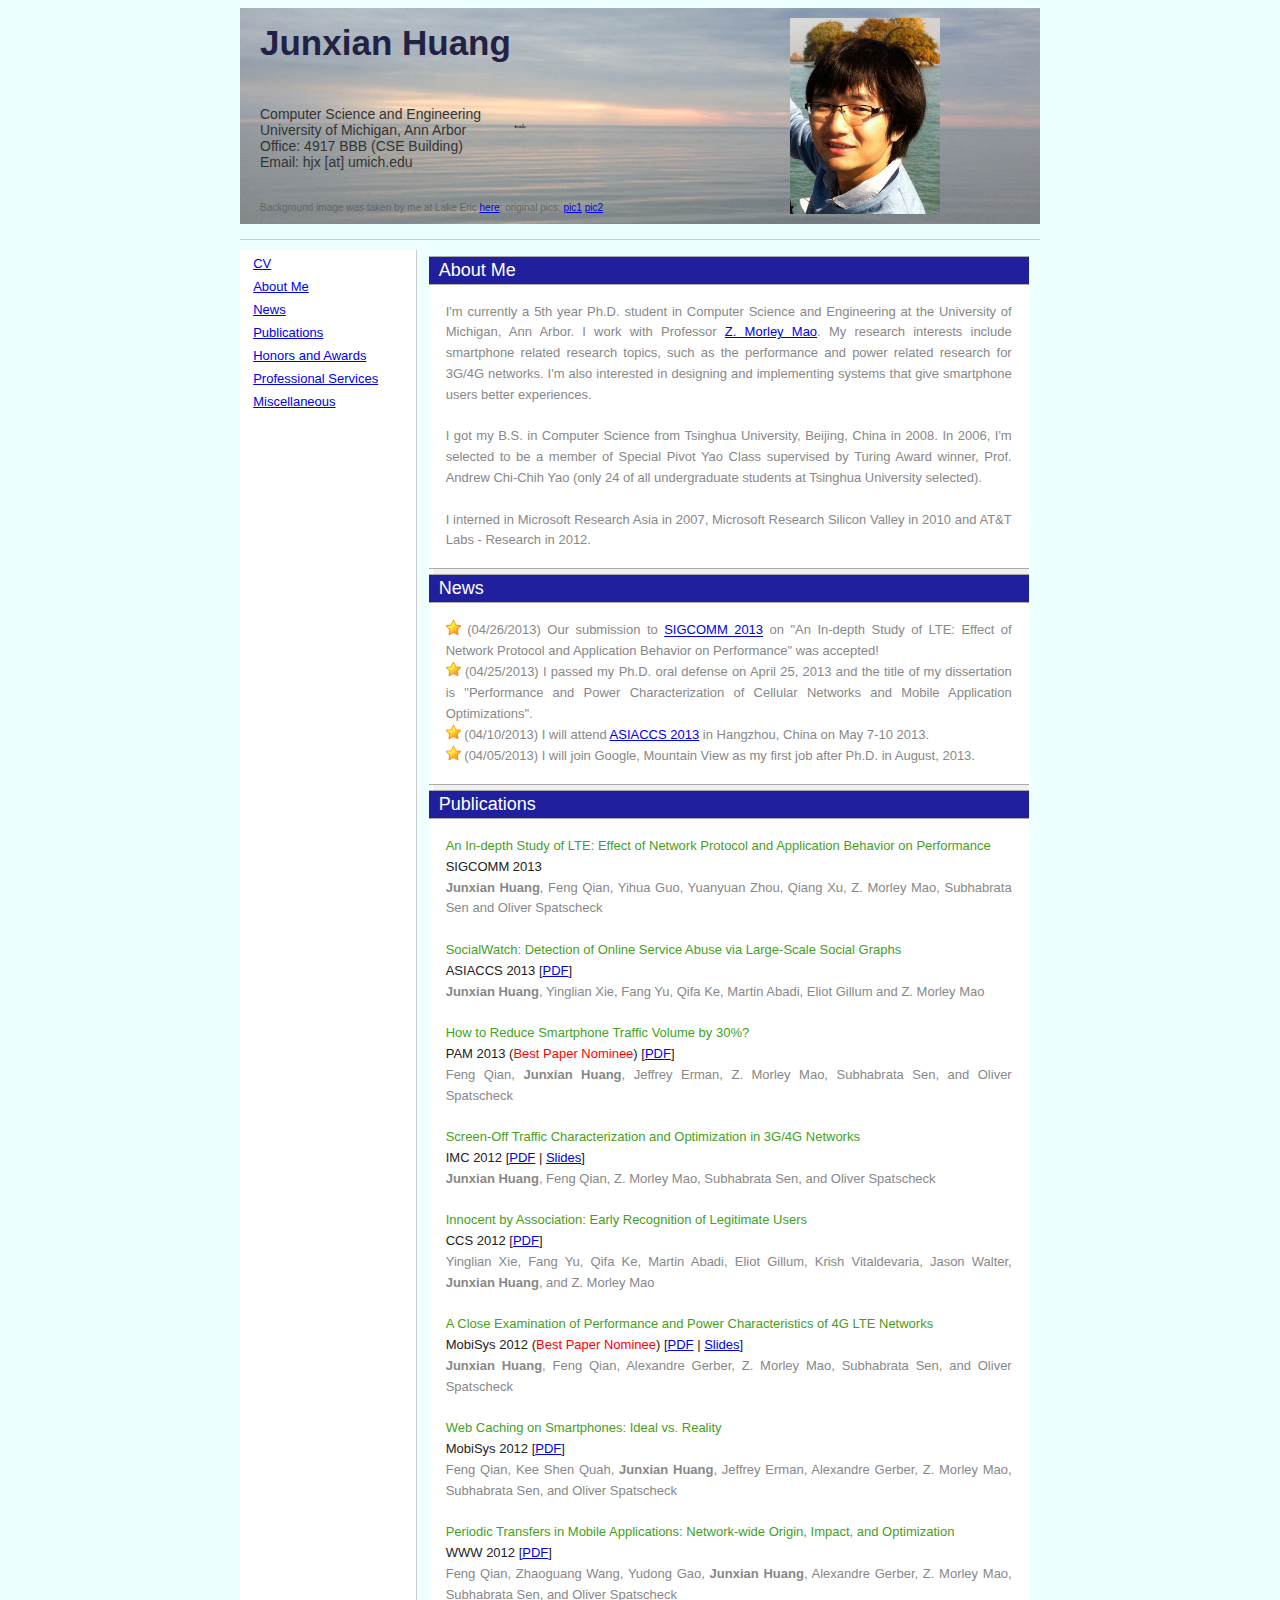
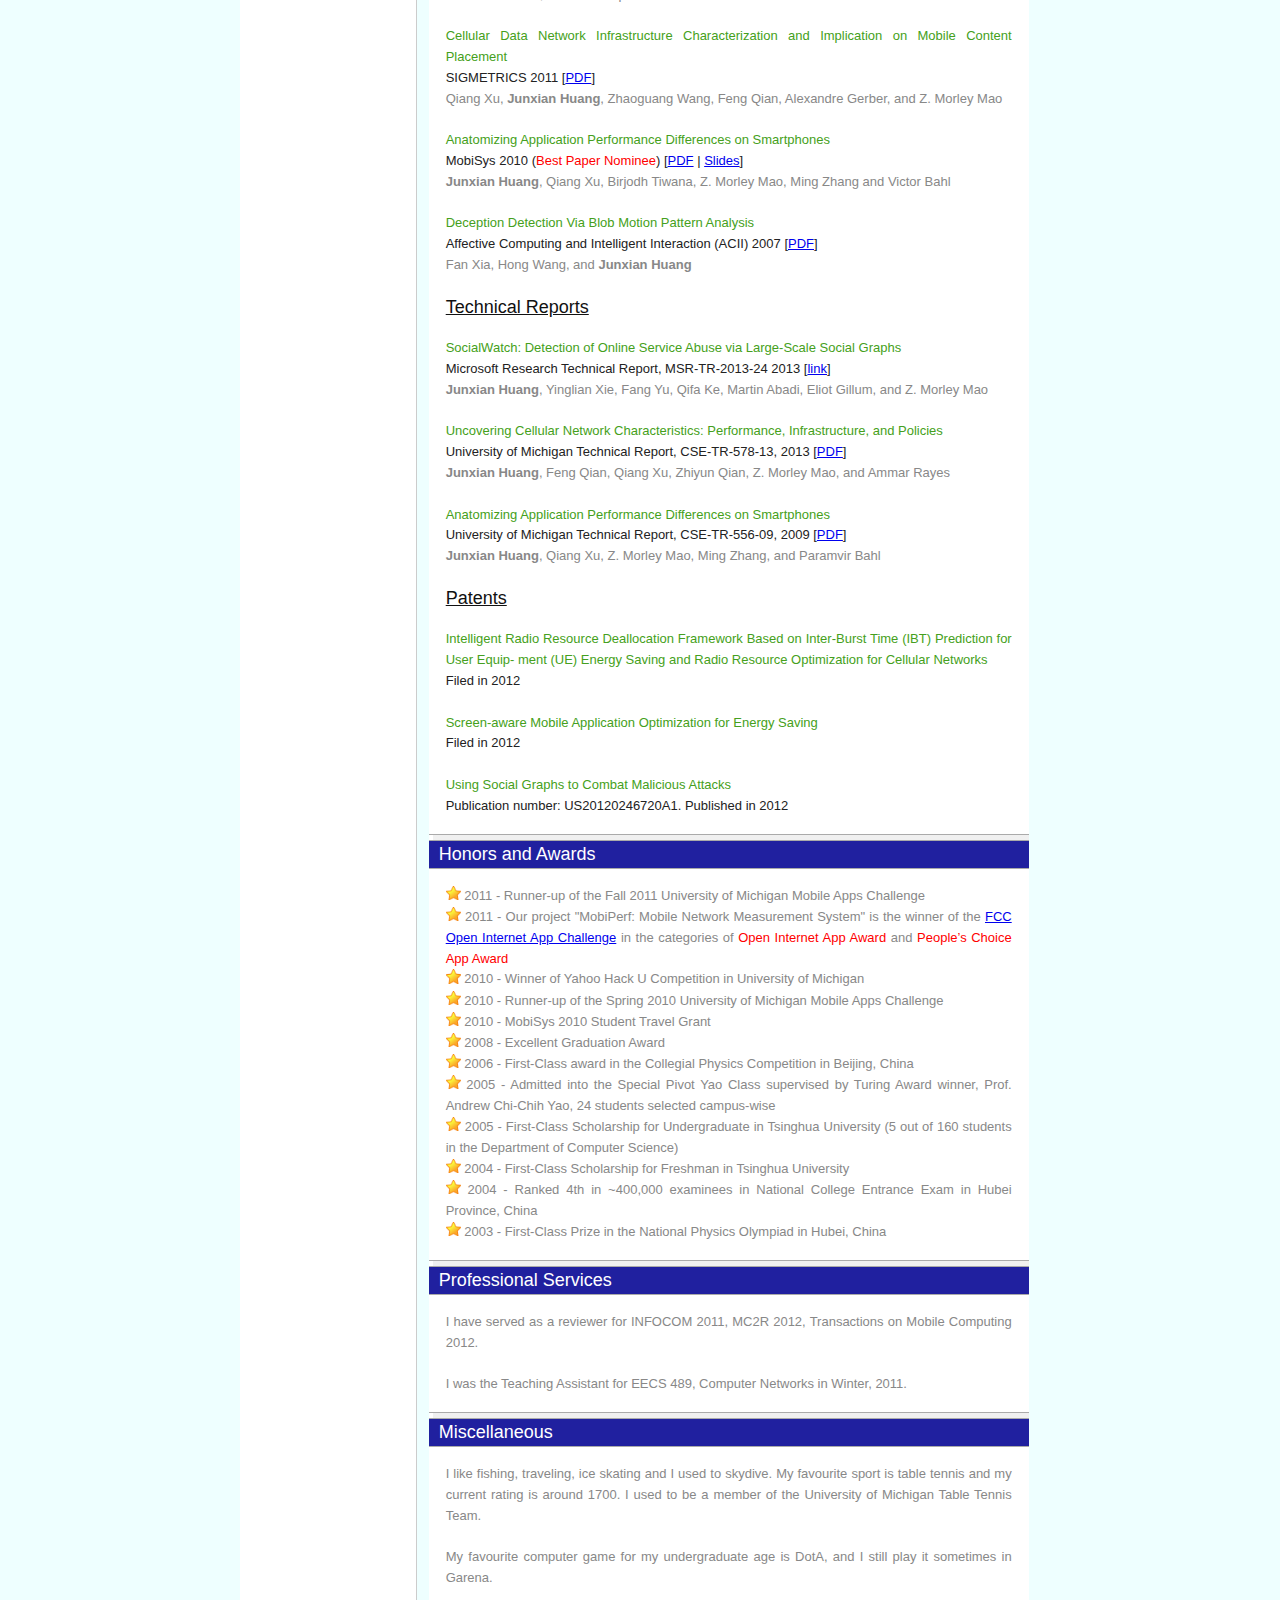
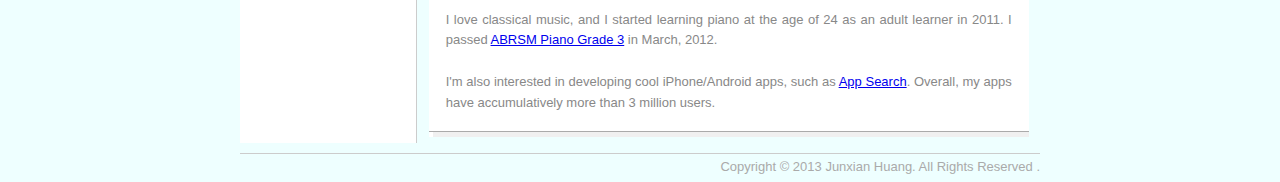
==== commit dc40cae3: "Patent added" ====
--- a/public_html/index.html
+++ b/public_html/index.html
@@ -318,6 +318,22 @@
                                                                     <div class="papertitle">Anatomizing Application Performance Differences on Smartphones</div>
                                                                     <div class="conference">University of Michigan Technical Report, CSE-TR-556-09, 2009 [<a href=file/CSE-TR-556-09.pdf>PDF</a>]</div>
                                                                     <b>Junxian Huang</b>, Qiang Xu, Z. Morley Mao, Ming Zhang, and Paramvir Bahl
+                                                                    <br><br>
+                                                                    
+                                                                    <div style="color: 111111;font-size:18px;text-decoration: underline">Patents</div>
+                                                                    <br>
+                                                                    
+                                                                    <div class="papertitle">Intelligent Radio Resource Deallocation Framework Based on Inter-Burst Time (IBT) Prediction for User Equip- ment (UE) Energy Saving and Radio Resource Optimization for Cellular Networks</div>
+                                                                    <div class="conference">Filed in 2012</div>
+                                                                    <br>
+                                                                    
+                                                                    <div class="papertitle">Screen-aware Mobile Application Optimization for Energy Saving</div>
+                                                                    <div class="conference">Filed in 2012</div>
+                                                                    <br>
+                                                                    
+                                                                    <div class="papertitle">Using Social Graphs to Combat Malicious Attacks</div>
+                                                                    <div class="conference">Publication number: US20120246720A1. Published in 2012</div>
+                                                                    
                                                                 </div>
                                                             </td>
                                                         </tr>
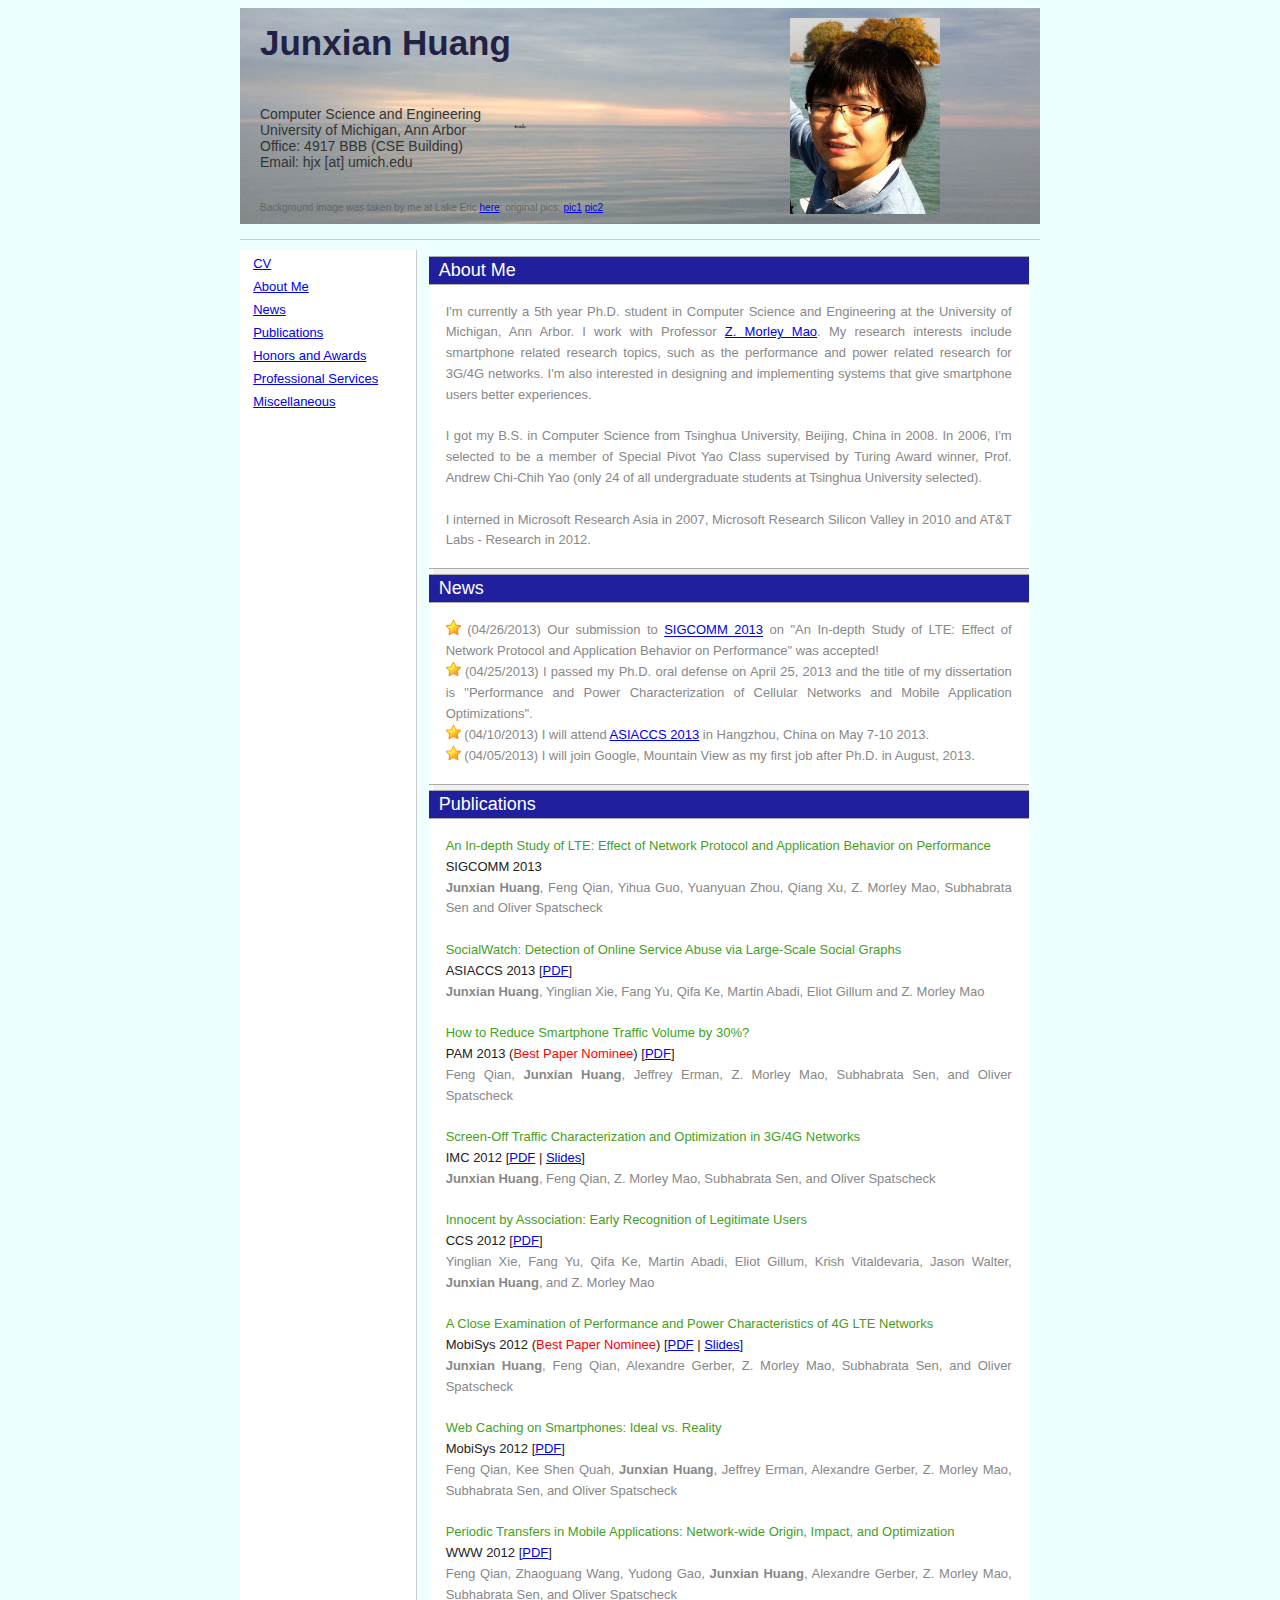
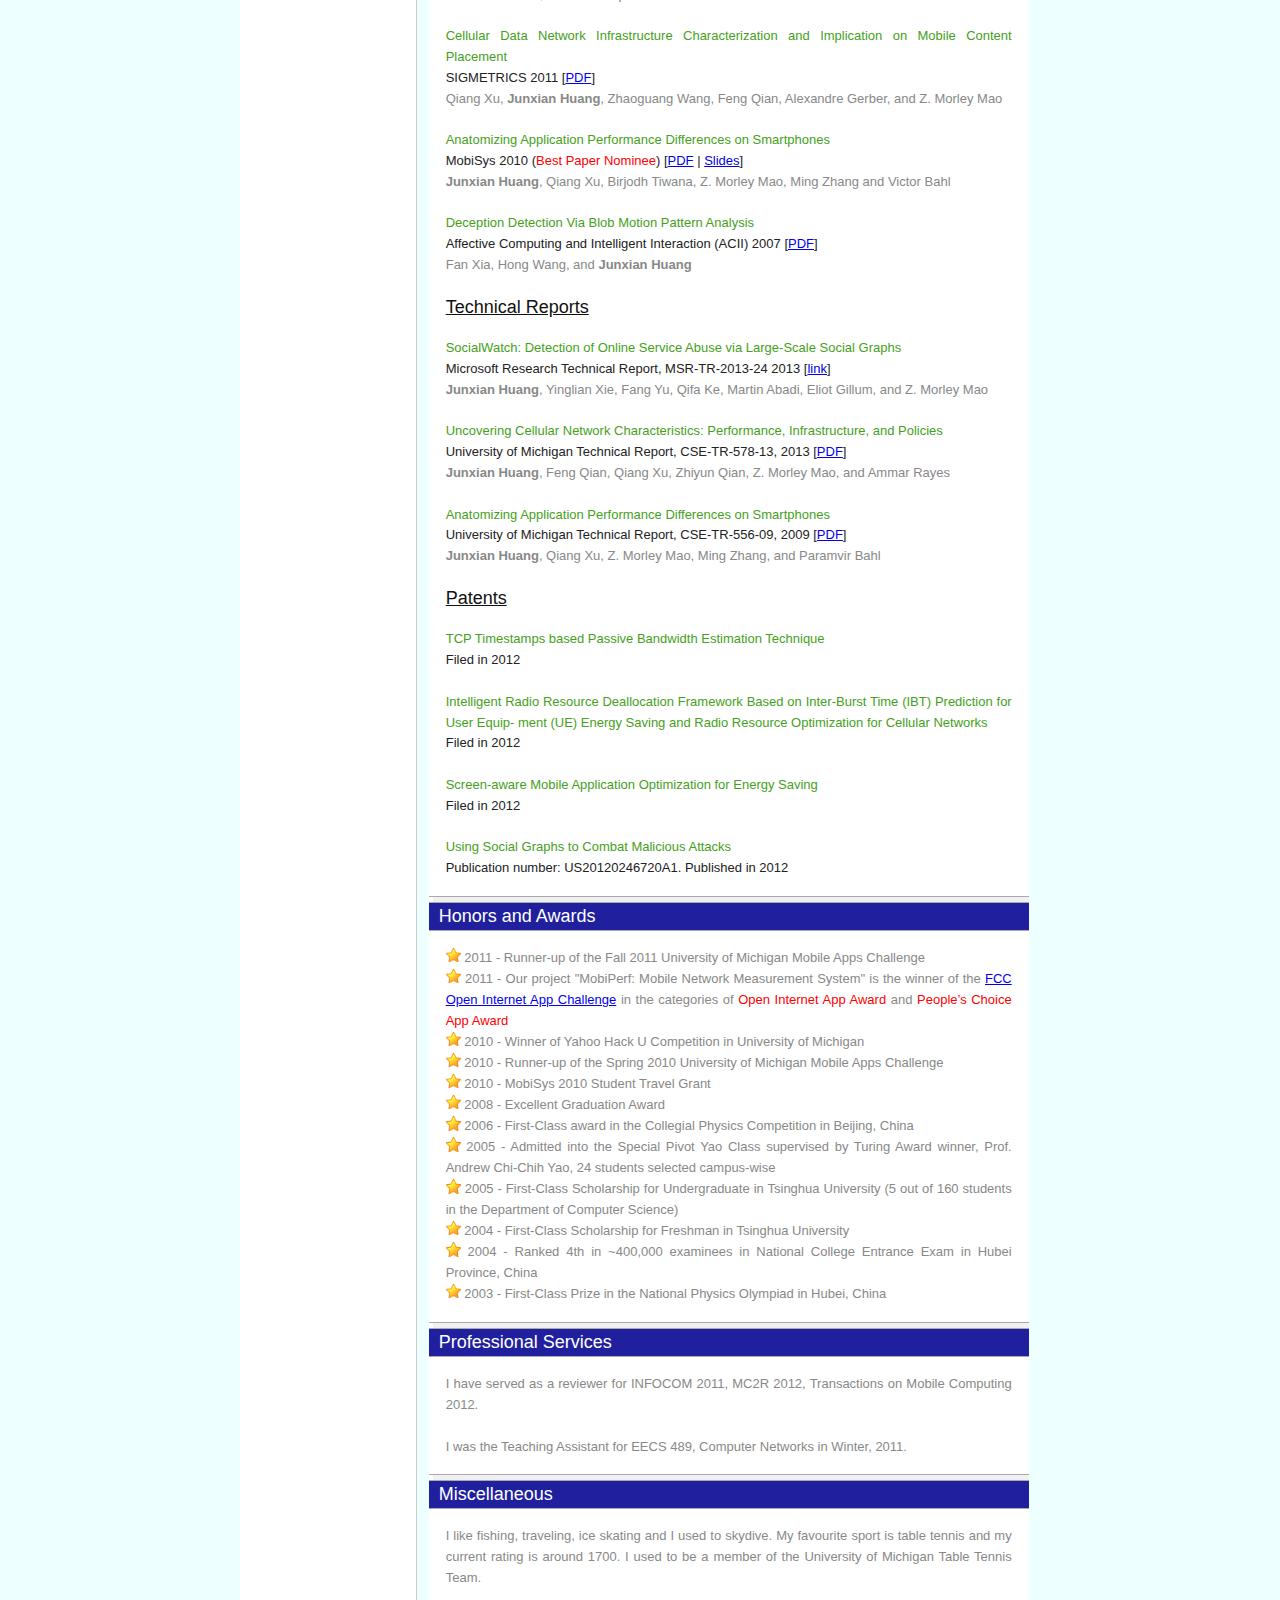
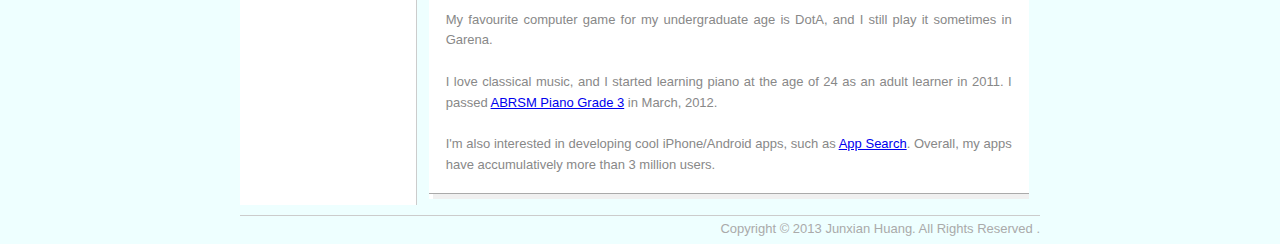
==== commit 562fcef5: "added traffic patent" ====
--- a/public_html/index.html
+++ b/public_html/index.html
@@ -323,6 +323,10 @@
                                                                     <div style="color: 111111;font-size:18px;text-decoration: underline">Patents</div>
                                                                     <br>
                                                                     
+                                                                    <div class="papertitle">TCP Timestamps based Passive Bandwidth Estimation Technique</div>
+                                                                    <div class="conference">Filed in 2012</div>
+                                                                    <br>
+                                                                    
                                                                     <div class="papertitle">Intelligent Radio Resource Deallocation Framework Based on Inter-Burst Time (IBT) Prediction for User Equip- ment (UE) Energy Saving and Radio Resource Optimization for Cellular Networks</div>
                                                                     <div class="conference">Filed in 2012</div>
                                                                     <br>
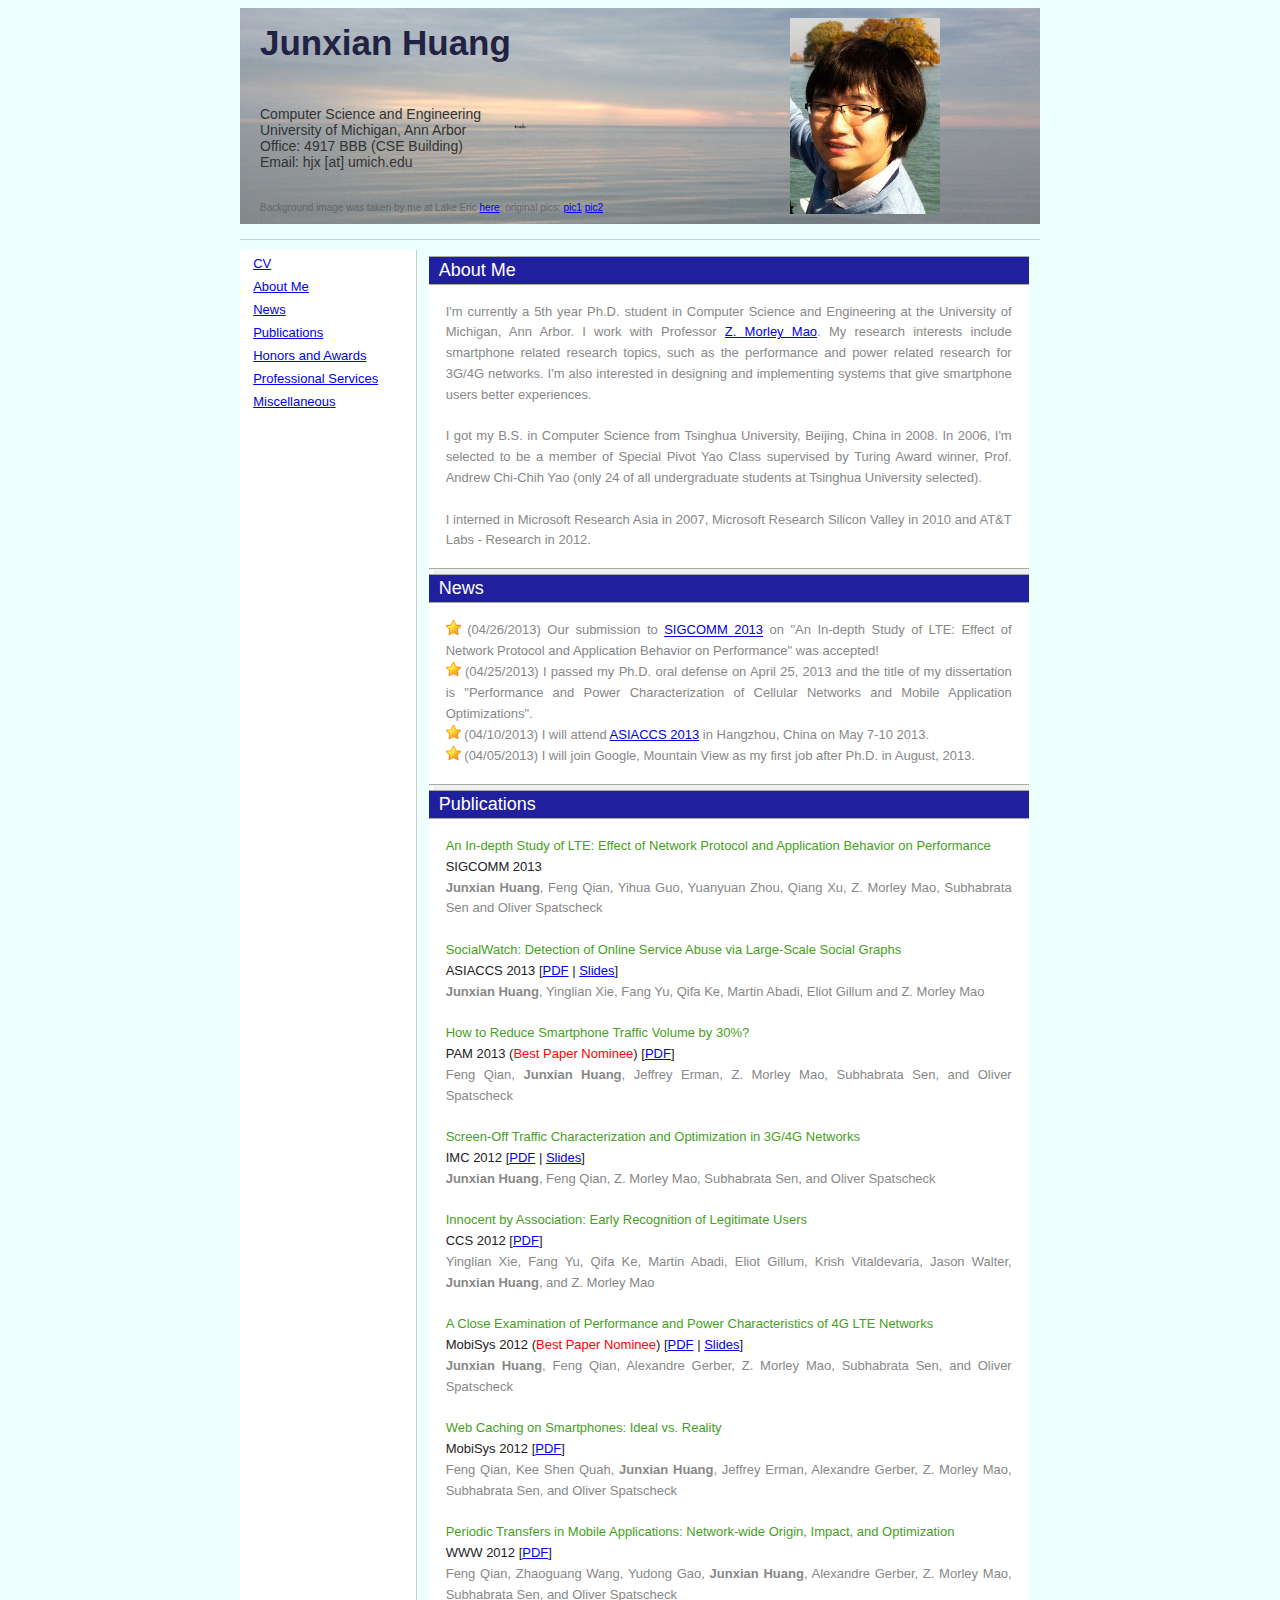
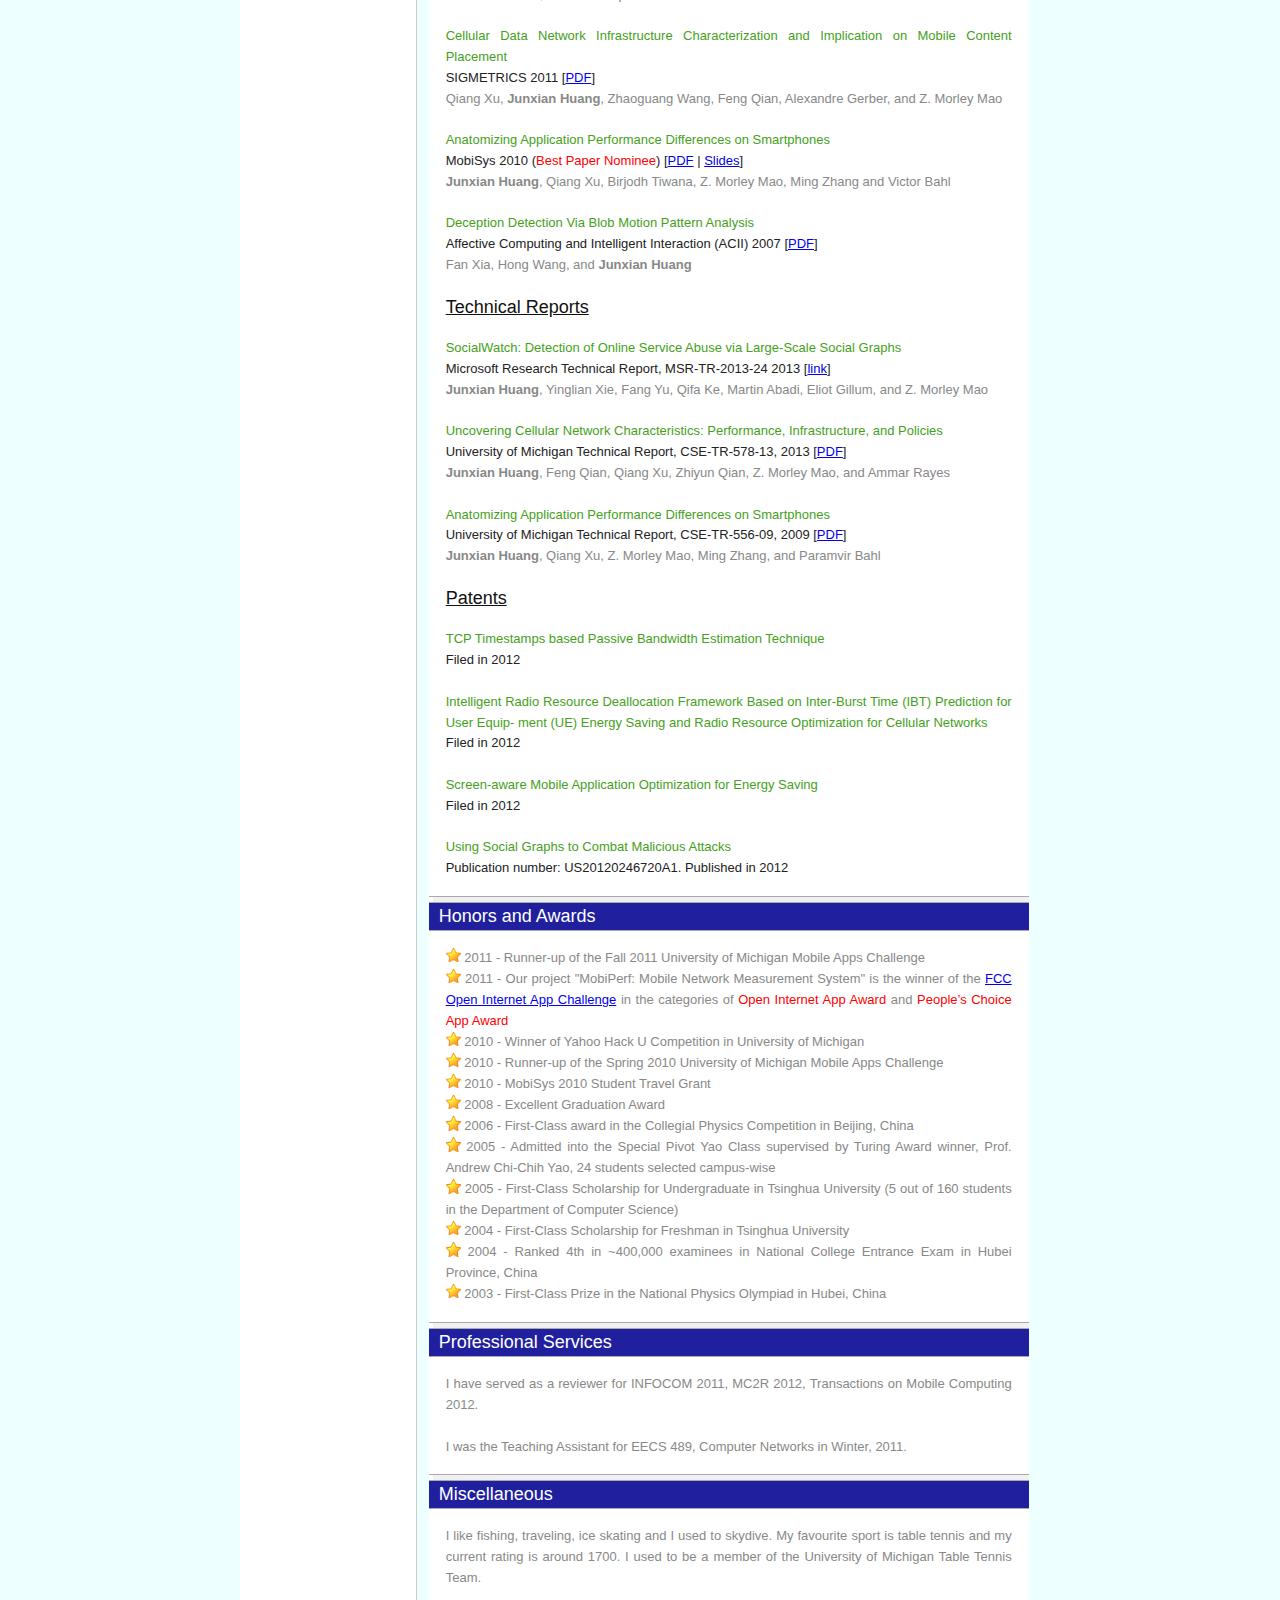
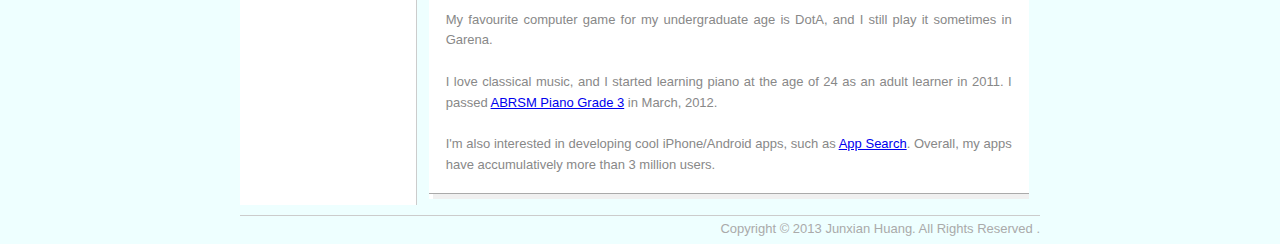
==== commit fa21f373: "update asiaccs talk" ====
--- a/public_html/index.html
+++ b/public_html/index.html
@@ -253,7 +253,7 @@
                                                                     <br><br>
 
                                                                     <div class="papertitle">SocialWatch: Detection of Online Service Abuse via Large-Scale Social Graphs</div>
-                                                                    <div class="conference">ASIACCS 2013 [<a href=file/asiaccs13.pdf>PDF</a>]</div>
+                                                                    <div class="conference">ASIACCS 2013 [<a href=file/asiaccs13.pdf>PDF</a> | <a href=file/asiaccs13_presentation.pdf>Slides</a>]</div>
                                                                     <b>Junxian Huang</b>, Yinglian Xie, Fang Yu, Qifa Ke, Martin Abadi, Eliot Gillum and Z. Morley Mao
                                                                     <br><br>
 
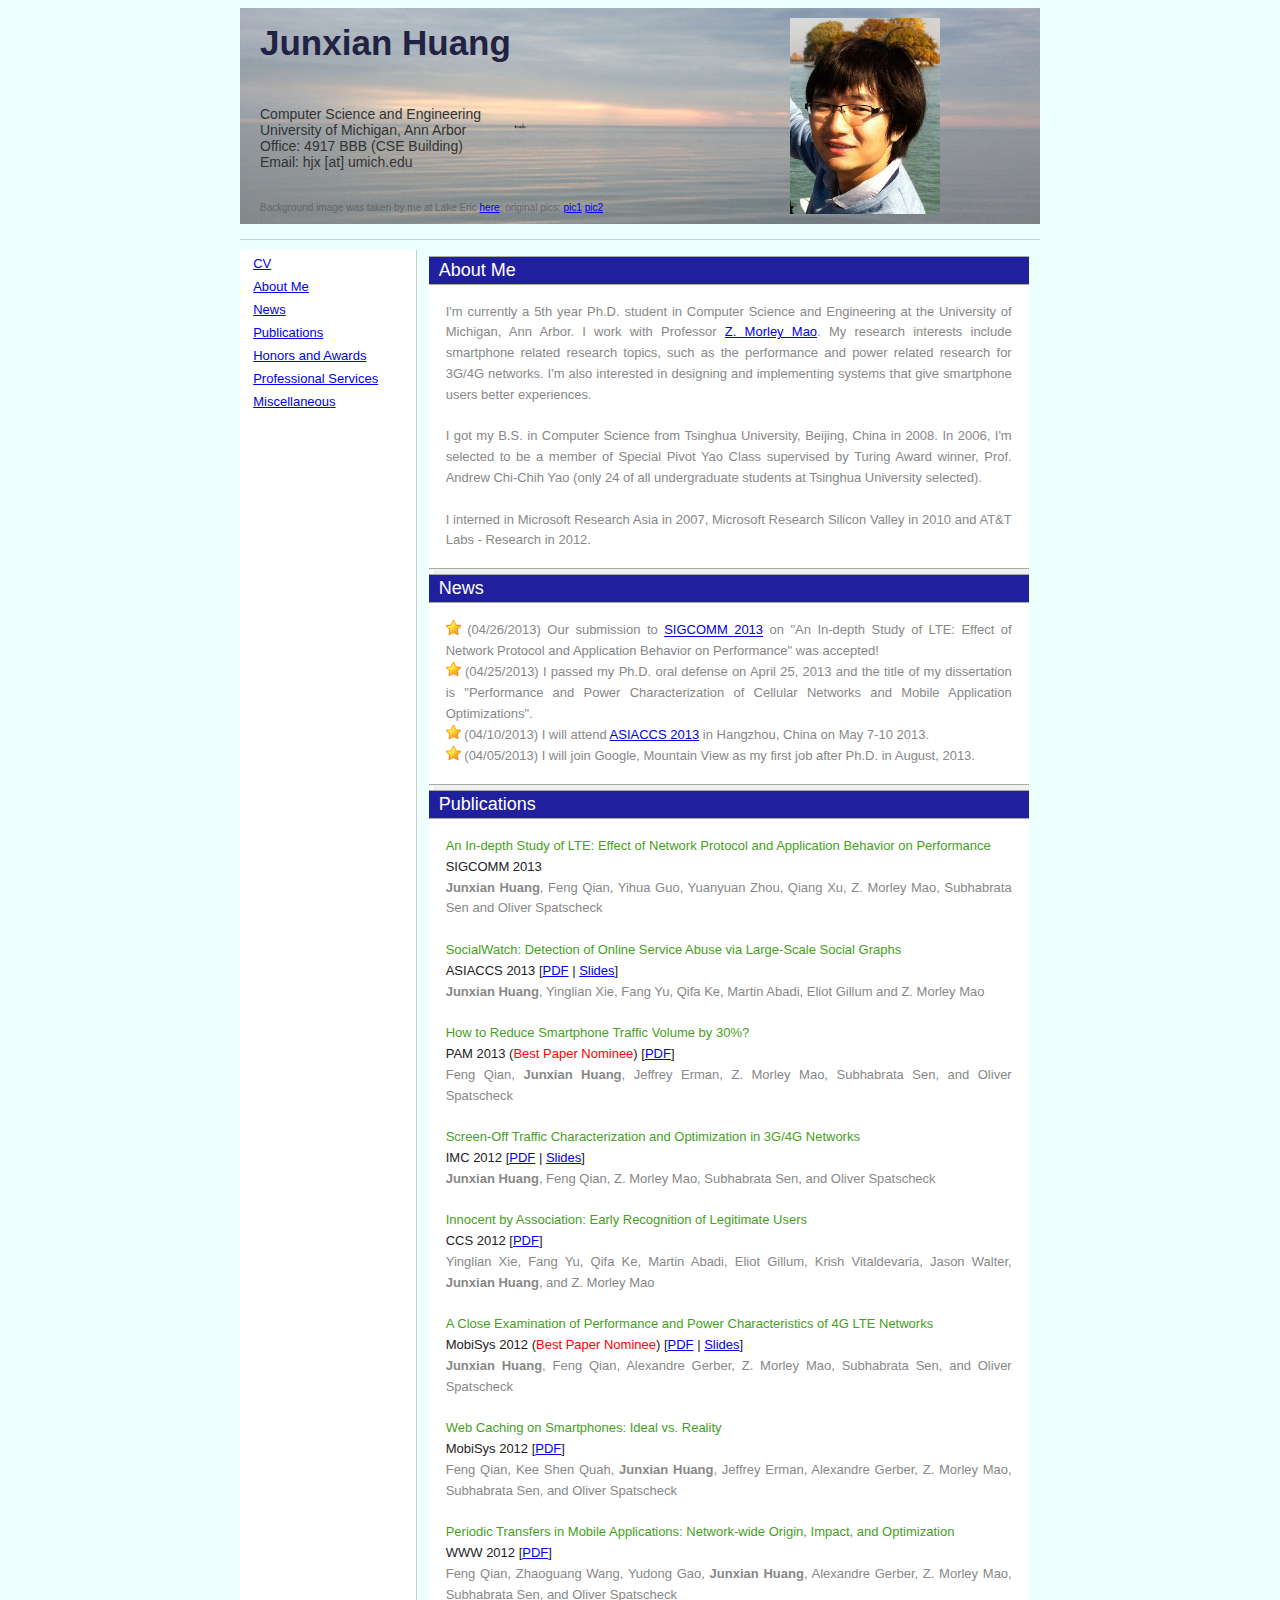
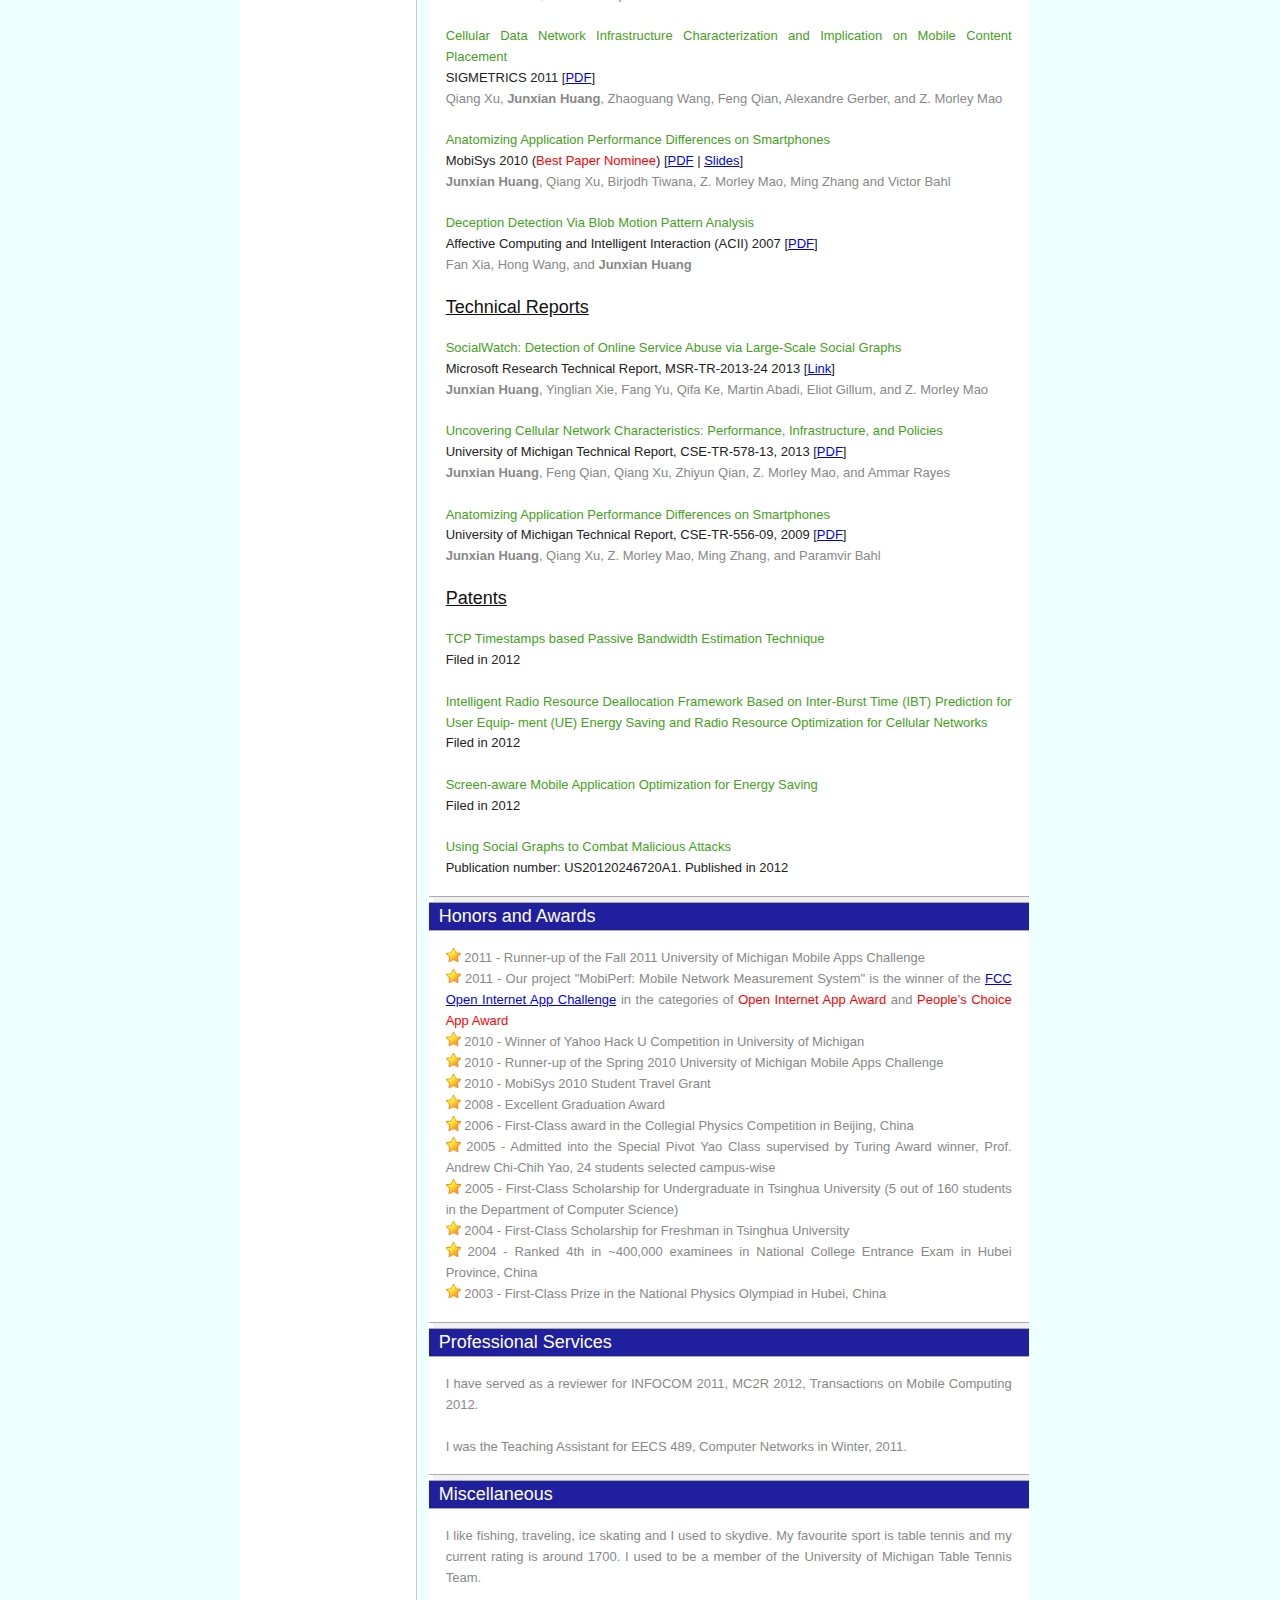
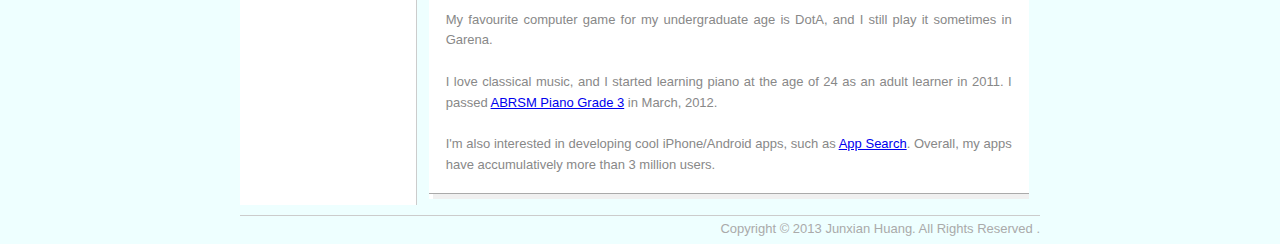
==== commit 6e3dbd1d: "Update" ====
--- a/public_html/index.html
+++ b/public_html/index.html
@@ -306,7 +306,7 @@
                                                                     <br>
                                                                     
                                                                     <div class="papertitle">SocialWatch: Detection of Online Service Abuse via Large-Scale Social Graphs</div>
-                                                                    <div class="conference">Microsoft Research Technical Report, MSR-TR-2013-24 2013 [<a href="http://research.microsoft.com/apps/pubs/default.aspx?id=184249">link</a>]</div>
+                                                                    <div class="conference">Microsoft Research Technical Report, MSR-TR-2013-24 2013 [<a href="http://research.microsoft.com/apps/pubs/default.aspx?id=184249">Link</a>]</div>
                                                                     <b>Junxian Huang</b>, Yinglian Xie, Fang Yu, Qifa Ke, Martin Abadi, Eliot Gillum, and Z. Morley Mao
                                                                     <br><br>
                                                                     
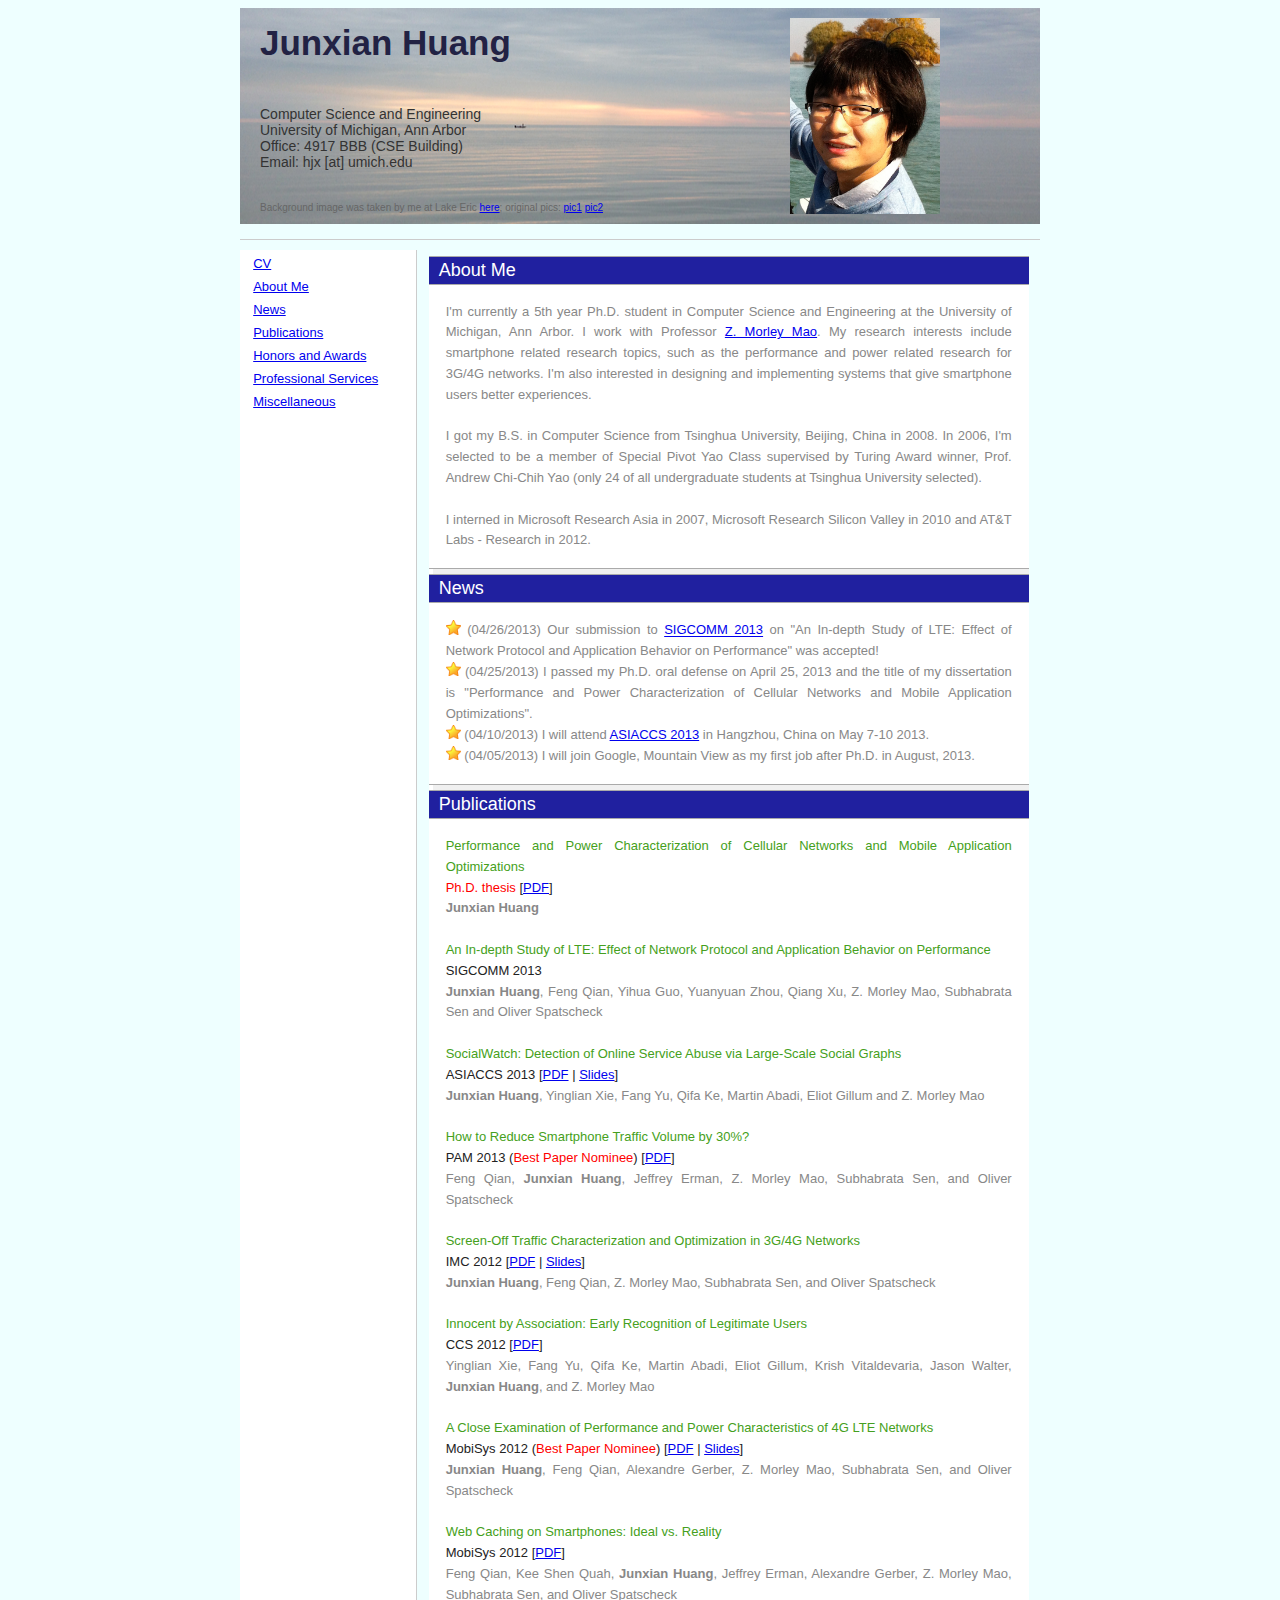
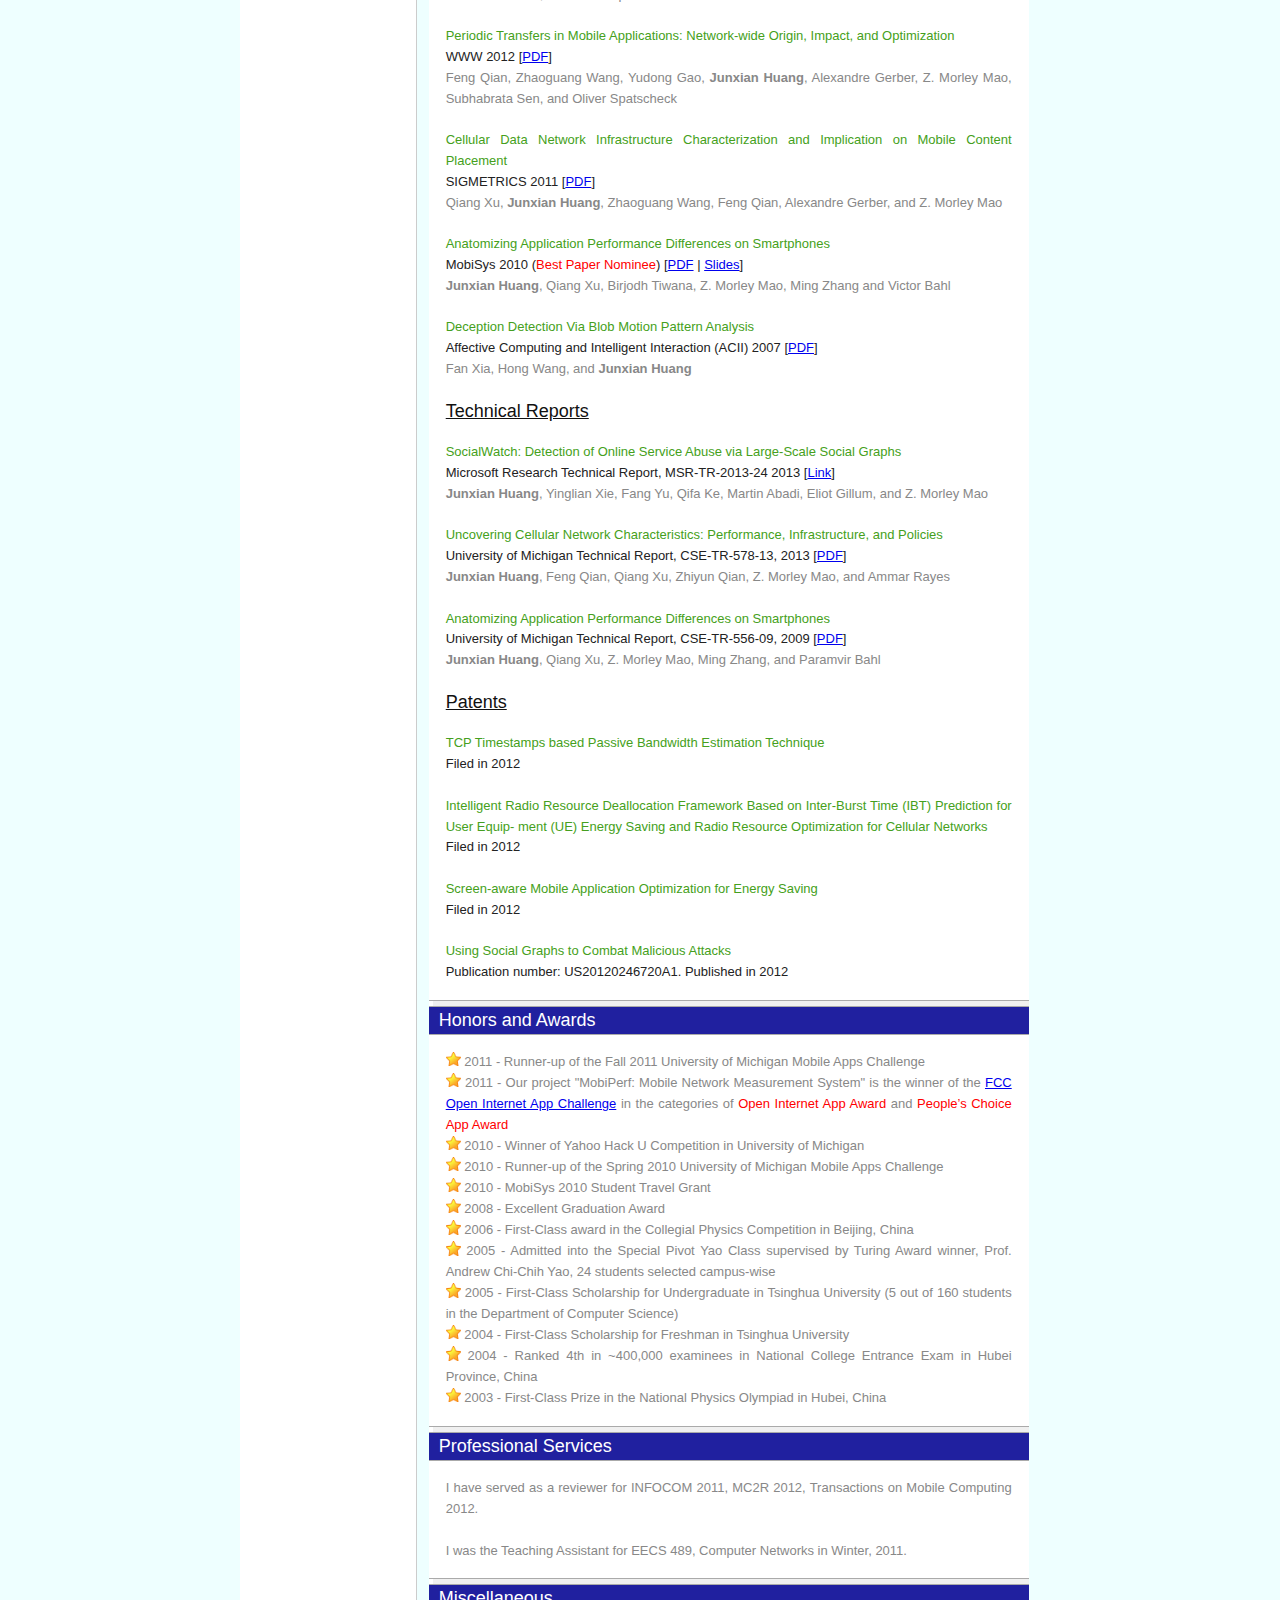
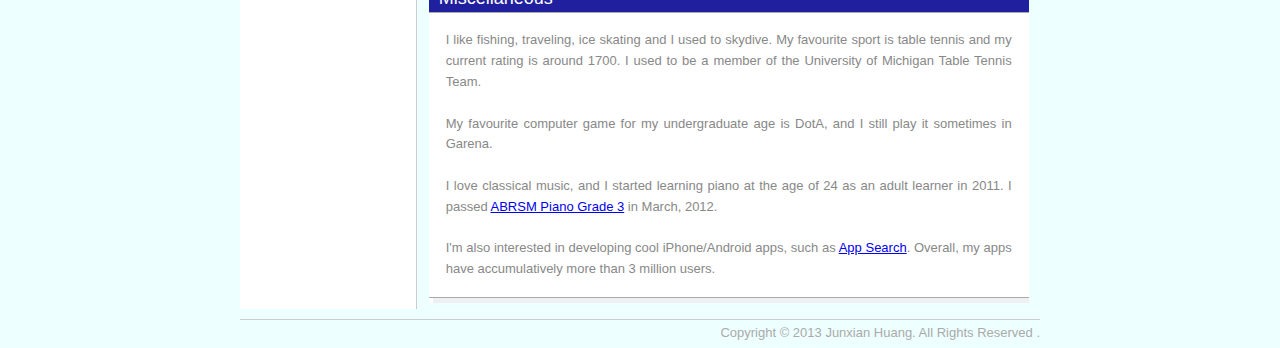
==== commit 2f3be4b3: "Included thesis" ====
--- a/public_html/index.html
+++ b/public_html/index.html
@@ -247,6 +247,11 @@
                                                         <tr>
                                                             <td class="itemtext">
                                                                 <div align="justify">
+                                                                    <div class="papertitle">Performance and Power Characterization of Cellular Networks and Mobile Application Optimizations</div>
+                                                                    <div class="conference"><font color=red>Ph.D. thesis</font> [<a href=file/thesis.pdf>PDF</a>]</div>
+                                                                    <b>Junxian Huang</b>
+                                                                    <br><br>
+                                                                    
                                                                     <div class="papertitle">An In-depth Study of LTE: Effect of Network Protocol and Application Behavior on Performance</div>
                                                                     <div class="conference">SIGCOMM 2013</div>
                                                                     <b>Junxian Huang</b>, Feng Qian, Yihua Guo, Yuanyuan Zhou, Qiang Xu, Z. Morley Mao, Subhabrata Sen and Oliver Spatscheck
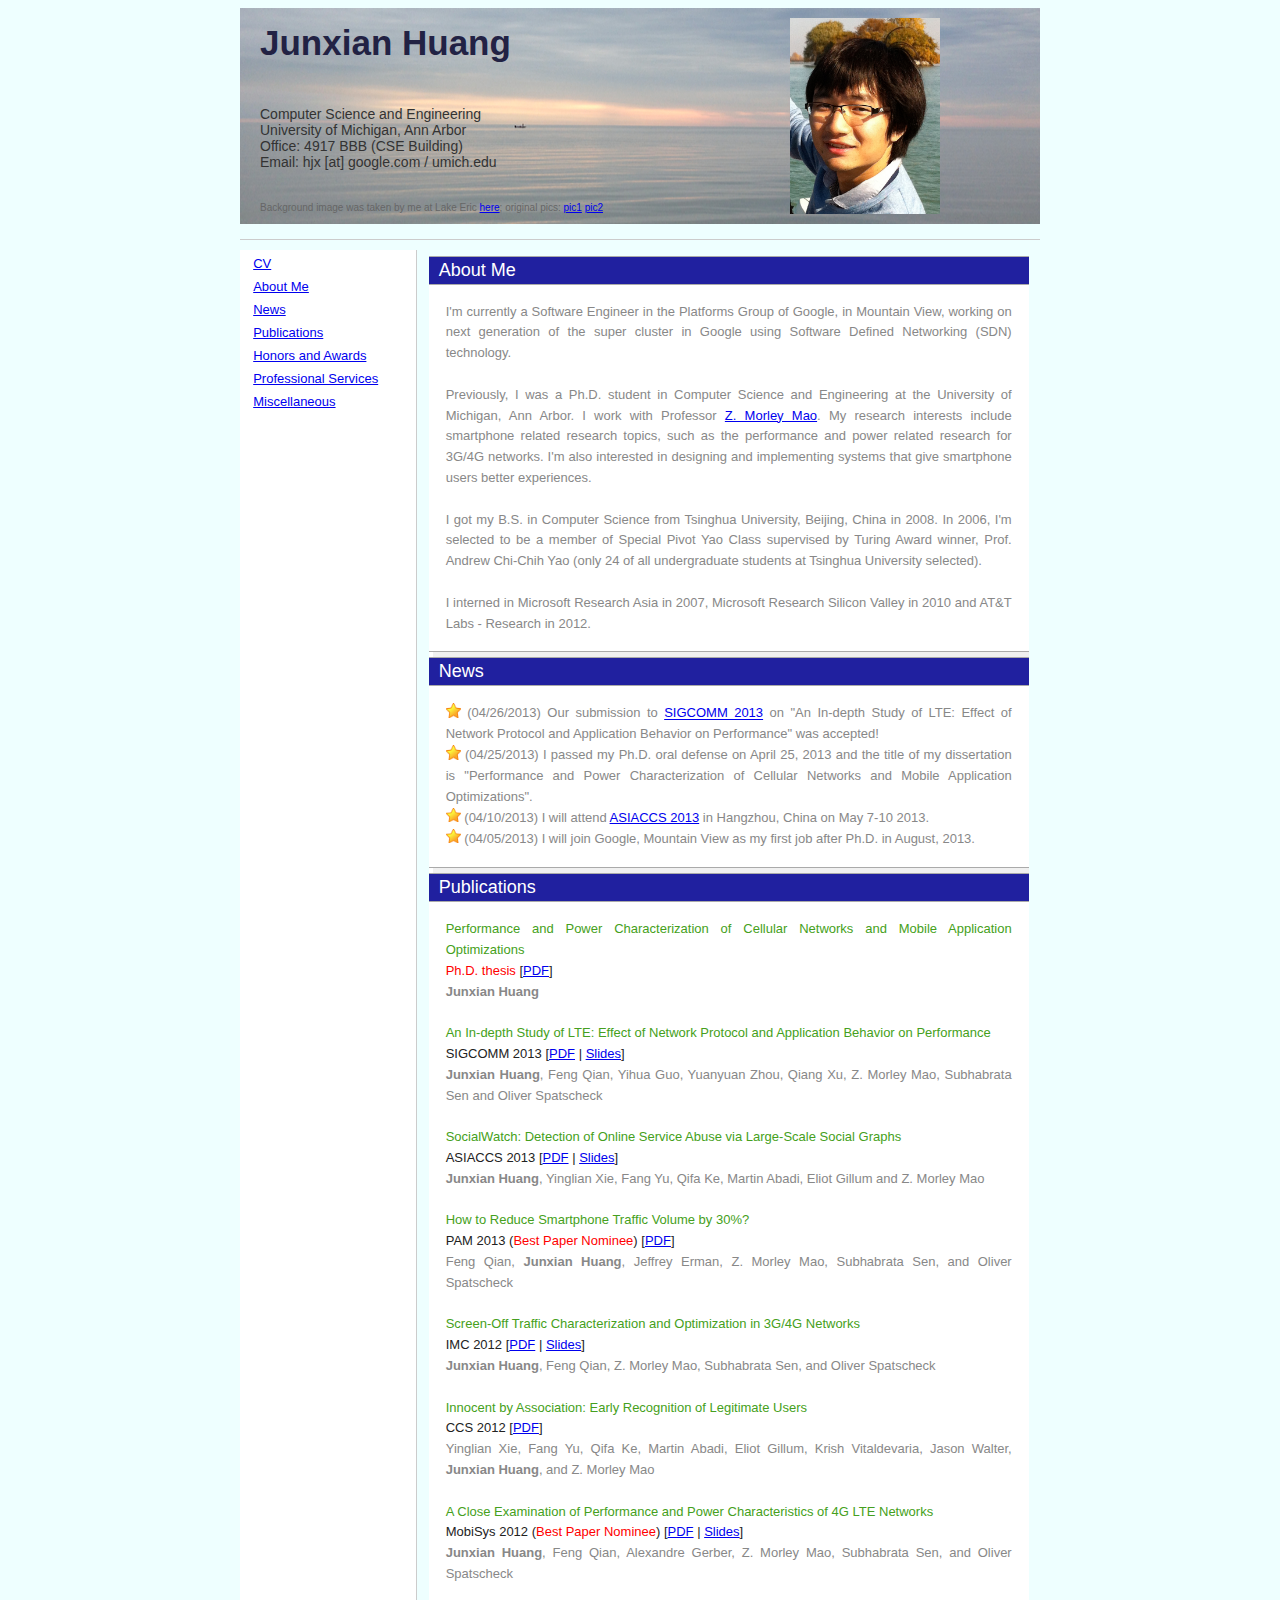
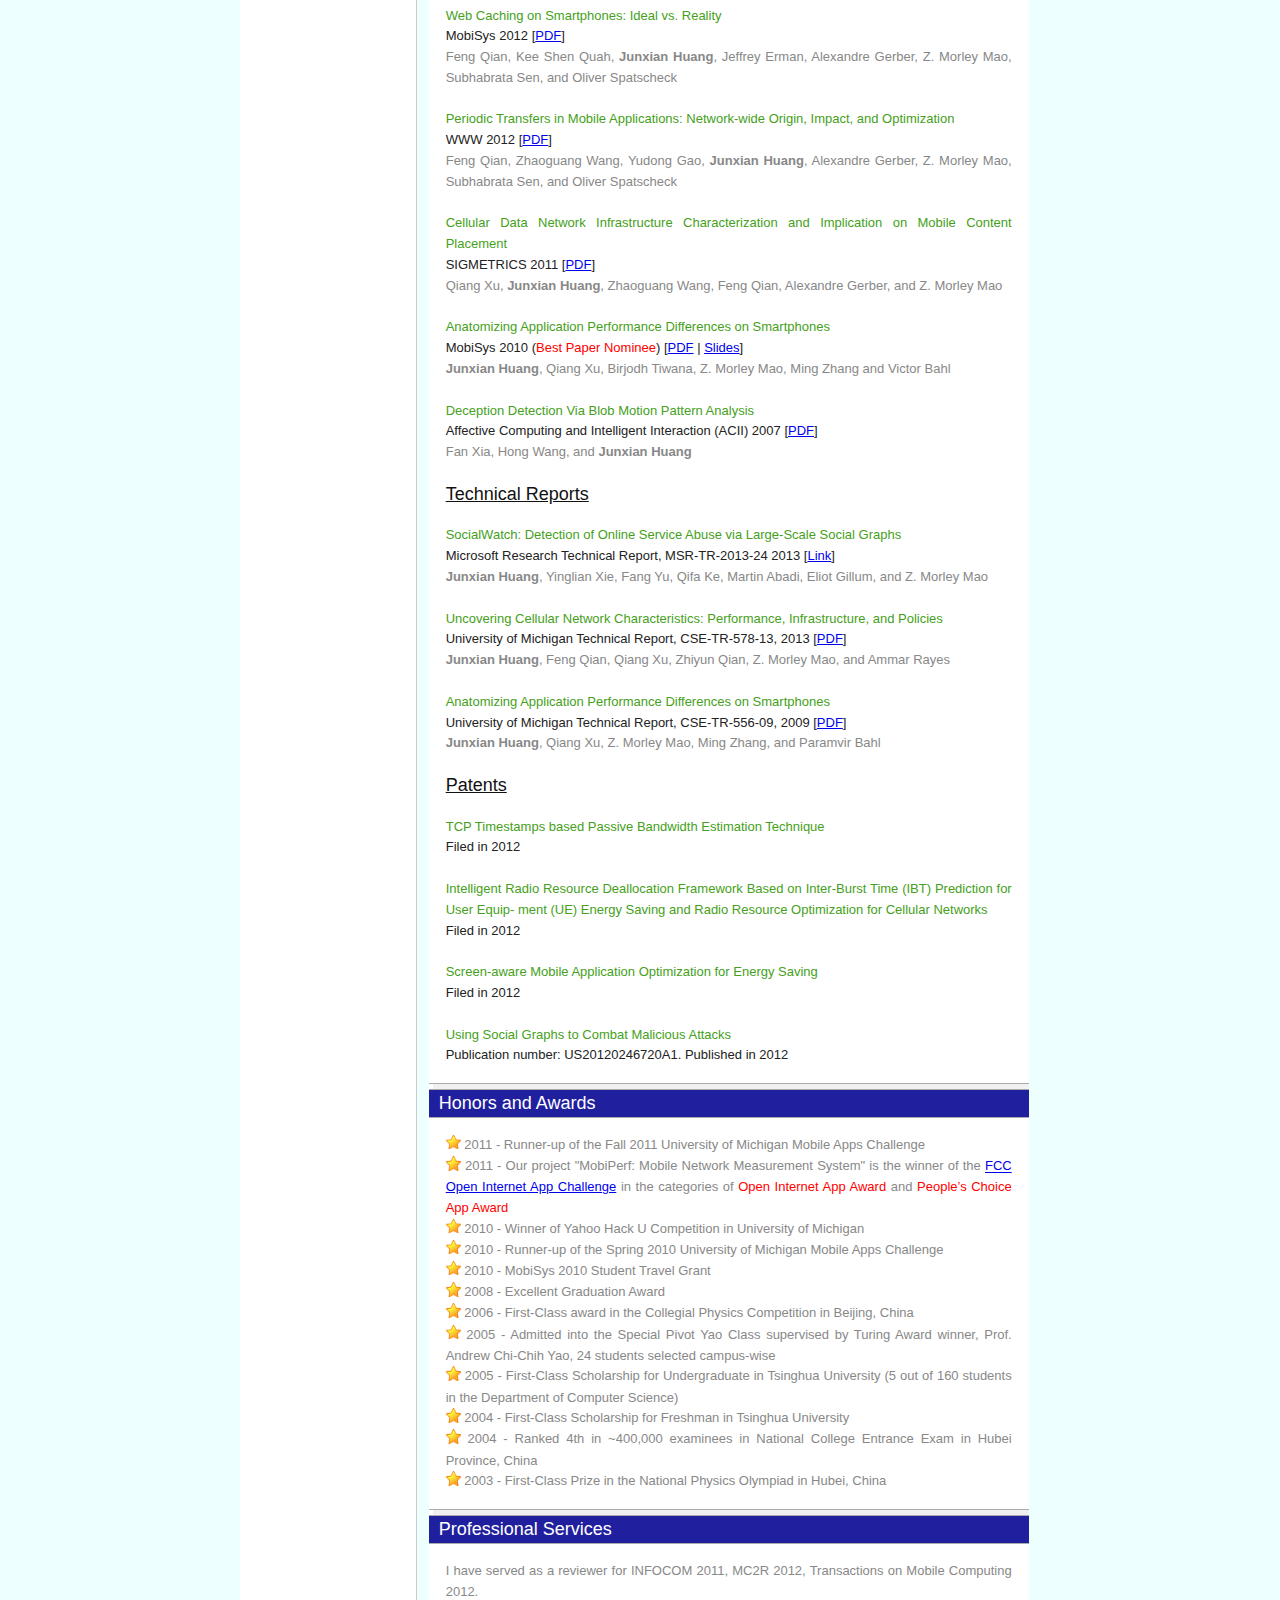
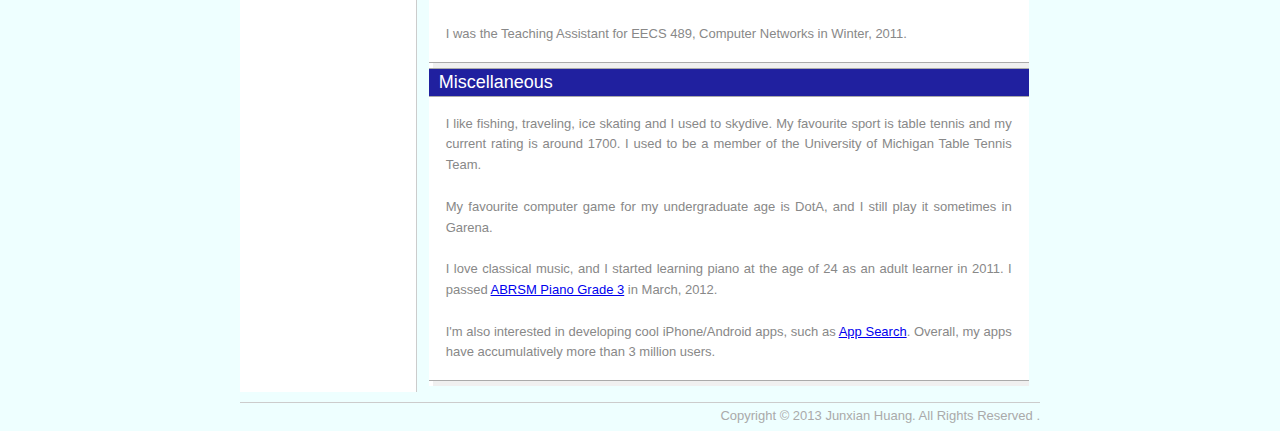
==== commit 70fcdbfb: "Update CV with Google job, homepage and sigcomm slides" ====
--- a/public_html/index.html
+++ b/public_html/index.html
@@ -24,7 +24,7 @@
                                     Computer Science and Engineering<br>
                                     University of Michigan, Ann Arbor<br>
                                     Office: 4917 BBB (CSE Building)<br>
-                                    Email: hjx [at] umich.edu
+                                    Email: hjx [at] google.com / umich.edu
                                     <br><br><br>
                                     <div class="smallcomment">Background image was taken by me at Lake Eric <a href="https://maps.google.com/maps?q=41.830689,-83.334389&hl=en&sll=41.833247,-83.333702&sspn=0.163971,0.363579&t=h&z=11&iwloc=near">here</a>; original pics: <a href="images/lake_erie.jpg">pic1</a> <a href="images/fishing_detroit_river_freshwater_drum.jpg">pic2</a></div>
                                 </td>
@@ -125,7 +125,10 @@
                                         <table width="600" border="0" cellpadding="17" cellspacing="0">
                                             <tr>
                                                 <td class="itemtext">
-                                                    <div align="justify">I'm currently a 5th year Ph.D. student in Computer Science and Engineering at the University of Michigan, Ann Arbor.
+                                                    <div align="justify">I'm currently a Software Engineer in the Platforms Group of Google, in Mountain View, 
+                                                        working on next generation of the super cluster in Google using Software Defined Networking (SDN) technology.
+                                                        <br><br>
+                                                        Previously, I was a Ph.D. student in Computer Science and Engineering at the University of Michigan, Ann Arbor.
                                                         I work with Professor <a href="http://web.eecs.umich.edu/~zmao/">Z. Morley Mao</a>.
                                                         My research interests include smartphone related research topics, such as the performance and power related research for 3G/4G networks.
                                                         I'm also interested in designing and implementing systems that give smartphone users better experiences. 
@@ -253,7 +256,7 @@
                                                                     <br><br>
                                                                     
                                                                     <div class="papertitle">An In-depth Study of LTE: Effect of Network Protocol and Application Behavior on Performance</div>
-                                                                    <div class="conference">SIGCOMM 2013</div>
+                                                                    <div class="conference">SIGCOMM 2013 [<a href=file/sigcomm13.pdf>PDF</a> | <a href=file/sigcomm13.pptx>Slides</a>]</div>
                                                                     <b>Junxian Huang</b>, Feng Qian, Yihua Guo, Yuanyuan Zhou, Qiang Xu, Z. Morley Mao, Subhabrata Sen and Oliver Spatscheck
                                                                     <br><br>
 
